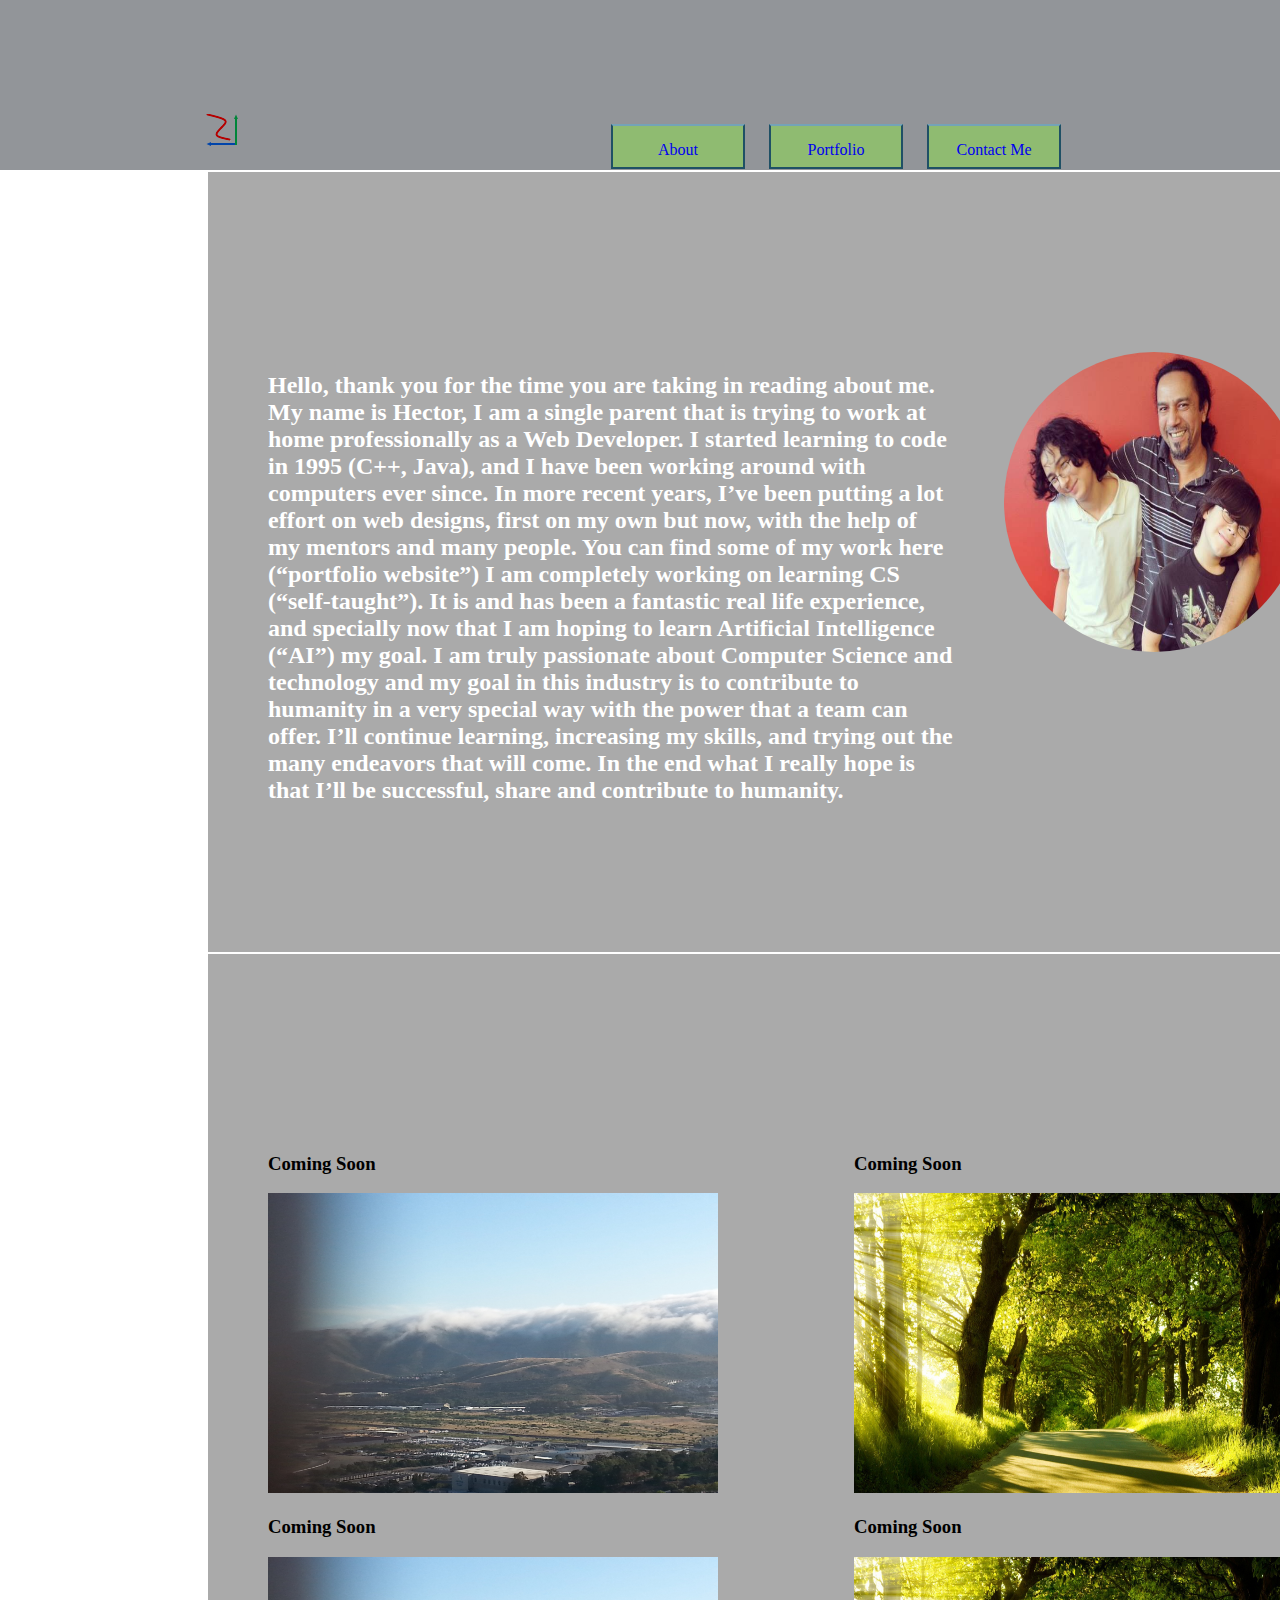
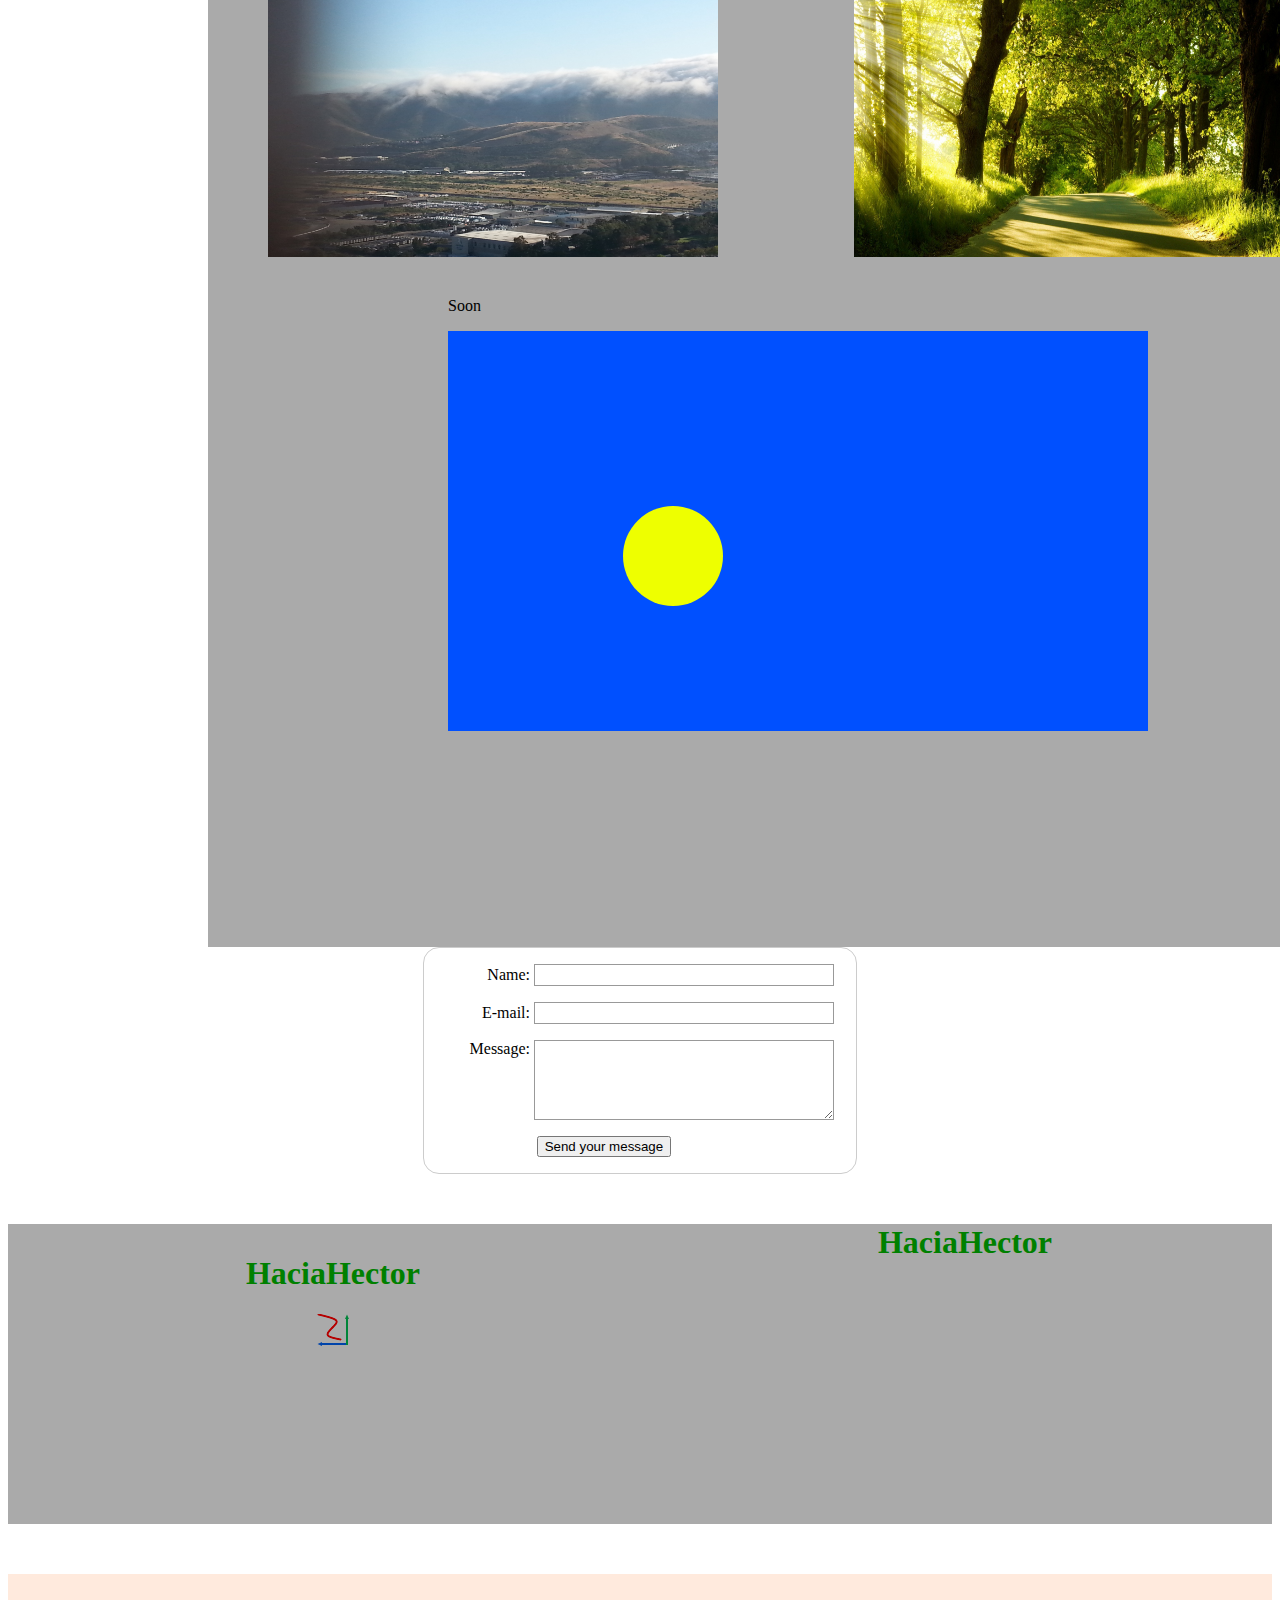
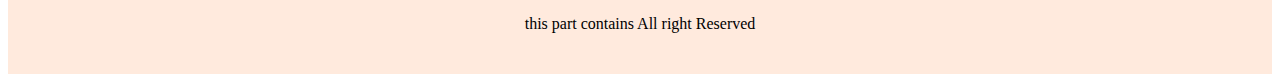
==== index.html @ 055fa4fe "made changes to indexand style" ====
<!DOCTYPE html>
<html>
	<head lang="en">
		<meta charset="UTF-8">
		<meta http-equiv="X=UA-compatible" content="IE=edge">
		<meta http-equiv="pragma" content="no-cache" />
		<meta http-equiv="expires" content="-1" />
		<meta name="viewport" content="width = device-width,initial-scale =1">
		<!-- <link href="HPortfolio.css" rel="stylesheet" type="text/css"> -->
		<link href="http://fonts.googleapis.com/css?family=Orbitron" rel="stylesheet" type="text/css">
		<!-- <link rel="stylesheet" type="text/css"> -->
		<link rel="stylesheet" type="text/css" href="style.css">
		<script src="https//code.jquery.com/jquery-2.1.1.js"></script>


		<title>index.html</title>

	</head>
<body>

			<script type="text/javascript">

			 		$("document").ready(function() {
				//where all the Jquery will run.
			 		$()
			 		});  //End of function

			</script>

		<div class="wrap ">
					<div class="logo">
							<img src="HaciaHIcon.png" alt= "picture" >
					</div>

				<ul id="mainNav">
					<li><a href="#About">About</a></li>
					<li><a href="#Portfolio">Portfolio</a></li>
					<li><a href="#ContactMe">Contact Me</a></li>
				</ul><!-- end of mavegation -->

		</div><!-- end of wrap-container class-->

	<div class="clear"></div>

	<div id="About" class="container">
		<div class="text">
			<h2>Hello, thank you for the time you are taking in reading about me. My name is Hector, I am a single parent that is trying to work at home professionally as a Web Developer. I started learning to code in 1995 (C++, Java), and I have been working around with computers ever since.
In more recent years, I’ve been putting a lot effort on web designs, first on my own but now, with the help of my mentors and many people. You can find some of my work here (“portfolio website”) I am completely working on learning CS (“self-taught”). It is and has been a fantastic real life experience, and specially now that I am hoping to learn Artificial Intelligence (“AI”) my goal.
I am truly passionate about Computer Science and technology and my goal in this industry is to contribute to humanity in a very special way with the power that a team can offer. I’ll continue learning, increasing my skills, and trying out the many endeavors that will come. In the end what I really hope is that I’ll be successful, share and contribute to humanity.
</h2>
		</div>

		<div class="picture">
			<img class="the-boys" src="the Boys and me.jpg" alt= "picture" width="300" height="300">
		</div>

		<div class="clear"></div>

	</div><!--end of About class-->

	<!-- <div class="clear-top-sectionandmiddle"></div> -->

	<div id="Portfolio">
		<div class="middle-section  container">
				<div class="leftside">
					<h3>Coming Soon</h3>
				 	<img class="img-left" src="OverMountain.jpg" width="450" height="300">
				</div><!--end of leftside-class -->

				<div class="right-side">
					<h3>Coming Soon</h3>
					<img class="img-left" src="Green-Trees-Highway-Landscapes.jpg" width="450" height="300">
				</div><!--end of rightside-class -->

			 <div class="clear"></div>

			 <section class="leftside">
				 <h3>Coming Soon</h3>
				 <img class="img-left" src="OverMountain.jpg" width="450" height="300">
			 </section><!--end of leftside-class -->

			 <section class="right-side">
				 <h3>Coming Soon</h3>
				 <img class="img-left" src="Green-Trees-Highway-Landscapes.jpg" width="450" height="300">
			 </section><!--end of rightside-class -->

			 <div class="clear"></div>

				<section class="bottom-canvas">
							<p> Soon</p>
							<canvas id="mainCanvas" width="700" height="400"> </canvas>
							 <!-- <script type="text/javascript"> -->
					         <script>
							        	var mainCanvas = document.querySelector("#mainCanvas");
												var mainContext = mainCanvas.getContext("2d");

												var canvasWidth = mainCanvas.width;
												var canvasHeight = mainCanvas.height;

												function drawCircle() {
												mainContext.clearRect(0, 0, canvasWidth, canvasHeight);

											//color in the background
												mainContext.fillStyle ="#0050ff";
												mainContext.fillRect(0, 0, canvasWidth, canvasHeight);

											//draw the circle
												mainContext.beginPath();

												var radius = 50;
												mainContext.arc(225, 225, radius, 0, Math.PI * 2, false);
												mainContext.closePath();

											//color in the circle
												mainContext.fillStyle = "#eeff00";
												mainContext.fill();
										}
										drawCircle();
							    </script>
				</section><!-- end of bottom-canvas -->
		</div><!--end of middle-section-->

	</div><!--End of portfolio-->

	<div class="clear"></div>

		<div id="ContactMe" class="container">
			<form action="/my-handling-form-page" method="post">
					<div>
						<label for="name">Name:</label> <input type="text" id="name" name="user_name">
					</div>
					<div>
						<label for="mail">E-mail:</label> <input type="email" id="mail" name="user_mail">
					</div>
					<div>
						<label for="msg">Message:</label> <textarea id="msg" name="user_message"></textarea>
					</div>
					<div class="button">
						<button type="submit">Send your message</button>
					</div>
			</form>
		</div>
					<script type='text/javascript' src='//s3.amazonaws.com/downloads.mailchimp.com/js/mc-validate.js'></script><script type='text/javascript'>(function($) {window.fnames = new Array(); window.ftypes = new Array();fnames[0]='EMAIL';ftypes[0]='email';fnames[1]='FNAME';ftypes[1]='text';fnames[2]='LNAME';ftypes[2]='text';}(jQuery));var $mcj = jQuery.noConflict(true);</script>
					<!--End mc_embed_signup-->
		</div><!--End of Contact Me id-->

		<div class="clear"></div>

		<div id="footer-container">
				<div footer class="footer-top">
						<div class="footerleft_div">
								<h1>HaciaHector</h1>
								<div class="left-circle">
									<img src="HaciaHIcon.png" alt= "picture" >
								</div>
						</div><!--end of footer-->

							<h1>HaciaHector</h1>
						<div class="footer_rightdiv media-icon">
								<span>
									<a class="Socimedia32pixel-icons-2.png facebook " href="http://facebook.com"></a>
								</span>
								<span>
									<a class="Socimedia32pixel-icons-2.png  linked" href="http://linked.com"></a>
								</span>
								<span>
									<a class="Socimedia32pixel-icons-2.png github" href="http://github.com"></a>
								</span>
						</div><!--End of the footerrightdiv-->

				</div> <!--end of footer-top-->

				<div class="footer-bottom">
					<p>this part contains All right Reserved</p>
				</div><!--end of footer-bottom class-->

				<div class="clear"></div>
		</div> <!--end of footer-container-->
	</body>
</html>
---- style.css ----
<style>

  body {
    background-color: #C6C9CC;
    color: #4d4d4d;
  }

  .container {
    width: 1036px;
    margin: 0 auto;
  }
  .wrap {
    width: 100%;
    height: 170px;
    position: fixed;
    top: 0;
    left: 0px;
    border: 2px;
    background-color: #929599;
    border-width: 1px;
  }

  .logo{
    margin: 114px 0px 0px 206px;
    float: left;
    width: 50px;
  }

  #mainNav{
    float:right;
    margin: 114px 209px 0 0;
  }

  a {
    text-decoration: none;
  }

   li {
    color: rgba(255, 255, 255, 1);
  	background-color: rgba(142, 213, 87, 0.6);
    height: 11px;
    margin: 10px ;
    padding: 15px;
    list-style: none;
    display: inline-block;
    width: 100px;
    text-align: center;
    border-left: 2px solid #1f5065;
    border-right: 2px solid #1f5065;
    border-top: 2px solid #74a3b7;
    border-bottom: 2px solid #1f5065;
  }

  #About {
    background-color: #aaa;
    padding: 180px 60px 150px 60px;
    margin: 172px 300px 0px 200px;

  }

  .text {
    width: 685px;
    height: 450px;
    color: white;
    float: left;
  }

  .clear {
    clear: both;
  }

   .the-boys{
    border-radius: 53%;
    float: right;
  }

  .middle-section {
    background-color: #aaa;
    padding: 180px 60px 150px 60px;
    margin: 2px 300px 0px 200px;
  }

  .leftside {
    display: inline-block;
    float: left;
    width-max: 450px;

  }

  .right-side {
    display: inline-block;
    float: right;
    width-max: 450px;

  }

  .canvas-section {
    background-color: ;
    margin: 80px auto;
    width: 1100px;
  }

  .clear-middle-section {
    clear:both;
  }

  .bottom-canvas {
    padding: 100px 17px 16px 50px;
    margin: -80px 200px 0px 130px;
    width: 700px;
    height: 500px;

  }

 form {
  /* Just to center the form on the page */
  margin: 0 auto;
  width: 400px;
  /* To see the outline of the form */
  padding: 1em;
  border: 1px solid #CCC;
  border-radius: 1em;
}
form div + div {
  margin-top: 1em;
}
label {
  /* To make sure that all labels have the same size and are properly aligned */
  display: inline-block;
  width: 90px;
  text-align: right;
}
input, textarea {
  /* To make sure that all text fields have the same font settings By default, textareas have a monospace font */
  font: 1em sans-serif;
  /* To give the same size to all text fields */
  width: 300px;
  box-sizing: border-box; /* To harmonize the look & feel of text field border */
  border: 1px solid #999;
}
input:focus, textarea:focus {
  /* To give a little highlight on active elements */
  border-color: #000;
}
textarea {
  /* To properly align multiline text fields with their labels */
  vertical-align: top;
  /* To give enough room to type some text */
  height: 5em;
}
.button {
  /* To position the buttons to the same position of the text fields */
  padding-left: 90px;
  /* same size as the label elements */
}
button {
  /* This extra margin represent roughly the same space as the space between the labels and their text fields */
  margin-left: .5em;
}

  h1 {
    text-align: center;
  }

  #footer-container {
    width: 100%;
    height: 170px;
    margin-top: 0px;
    color: black;
    text-align: center;
    background-color:#aaa;
  }

  .footer-top{
    background-color: #aaa;
    height: 300px;
    text-align: center;
    margin-top:50px;
    margin-bottom: 50px;
    color: green;
  }

  .footer-bottom{
    background-color: #FFEADD;
    text-align:center;
    padding: 25px 0;
    /*height: 75px;*/
    width: 100%;
  }

  .footerleft_div {
    float:left;
    width: 250px;
    margin: 10px 200px 20px 200px;
  }

  .media-icon {
  background: url(Socimedia32pixel-icons-2.png);
  width:50px;
  height:50px;
  display:inline-block;
}

 .facebook {
   background-position:  0 0;
}
  .footer_rightdiv {
    float:right;
    width: 307px;
    margin: 10px 200px 20px 200px;
  }

  /*.right-circle {
    width:100px;
    height:100px;
    border-radius:50px;
    font-size:20px;
    line-height:100px;
    text-align:center;
    background:#000;
  }*/

  /*.left-circle {
    width:100px;
    height:100px;
    border-radius:50px;
    font-size:20px;
    line-height:100px;
    text-align:center;
    background:#00FFFF;

  }*/

  li:hover {
    background-color: white;
  }

</style>
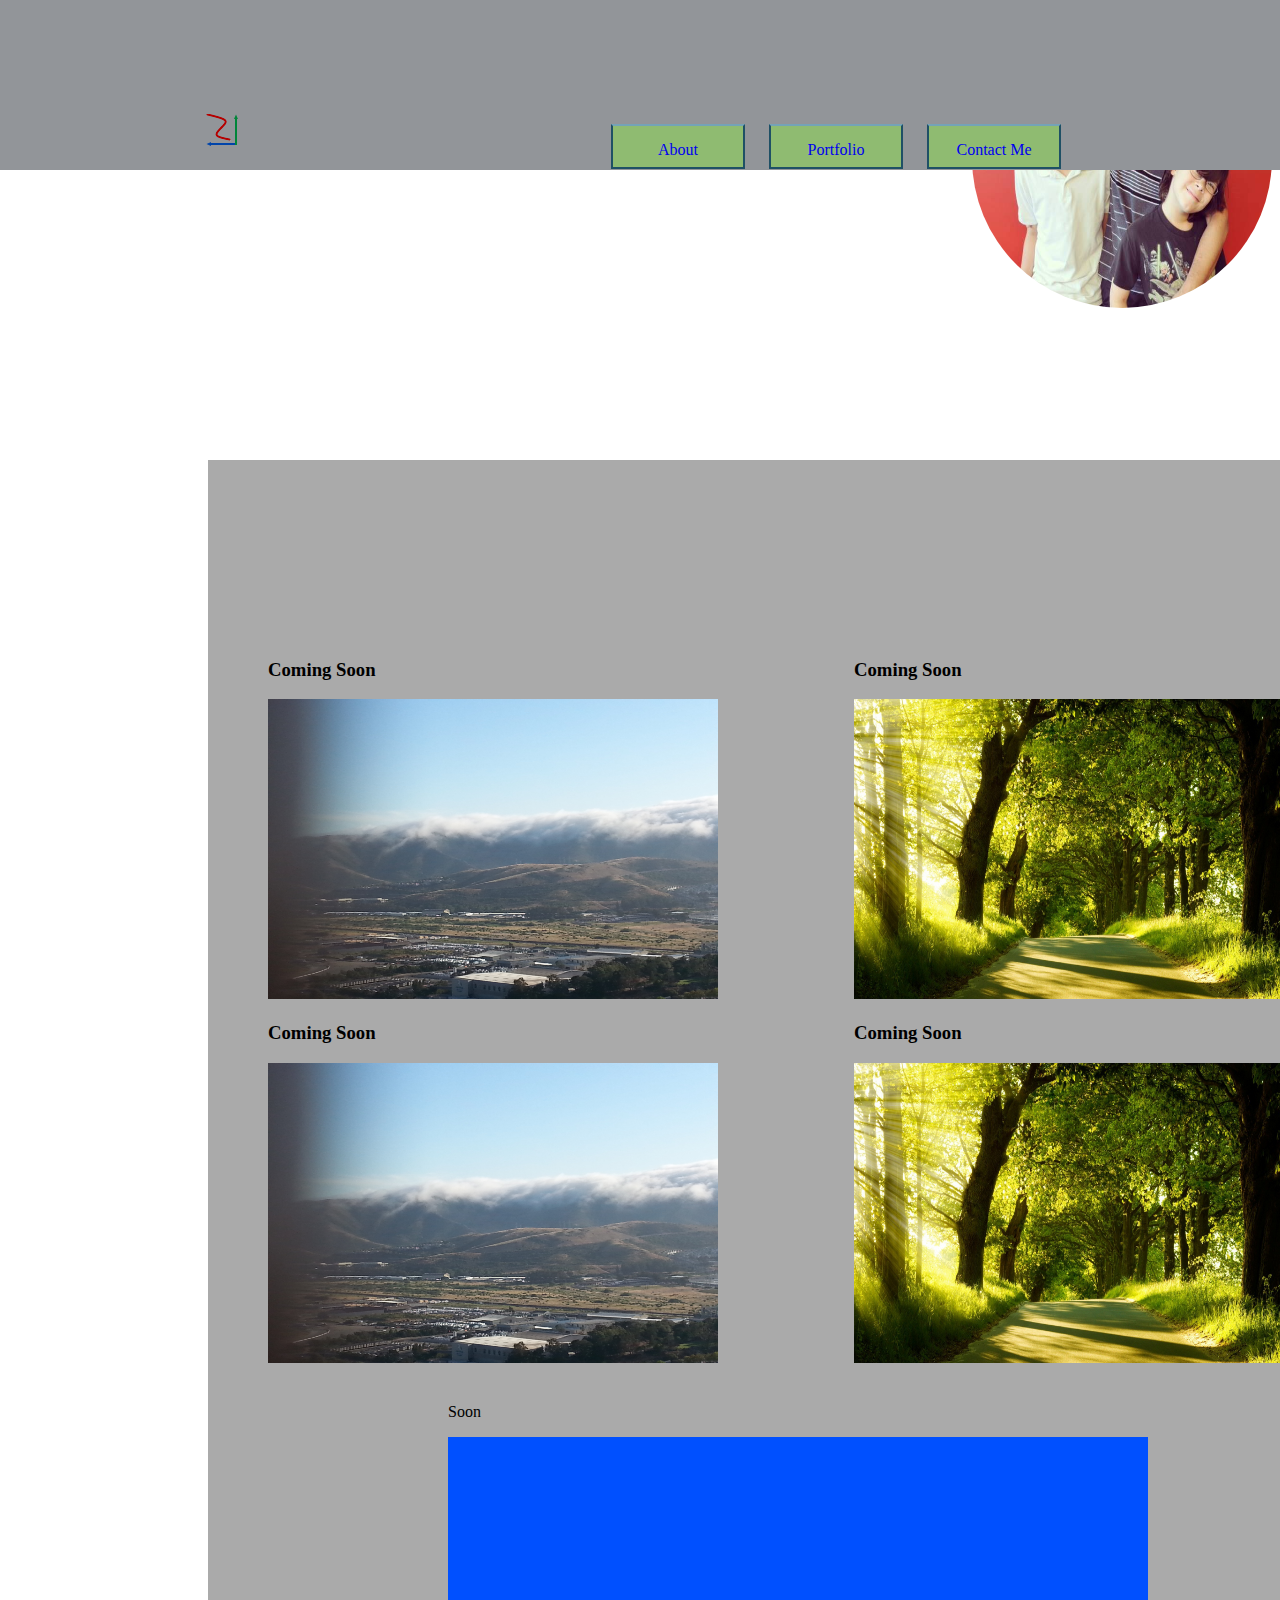
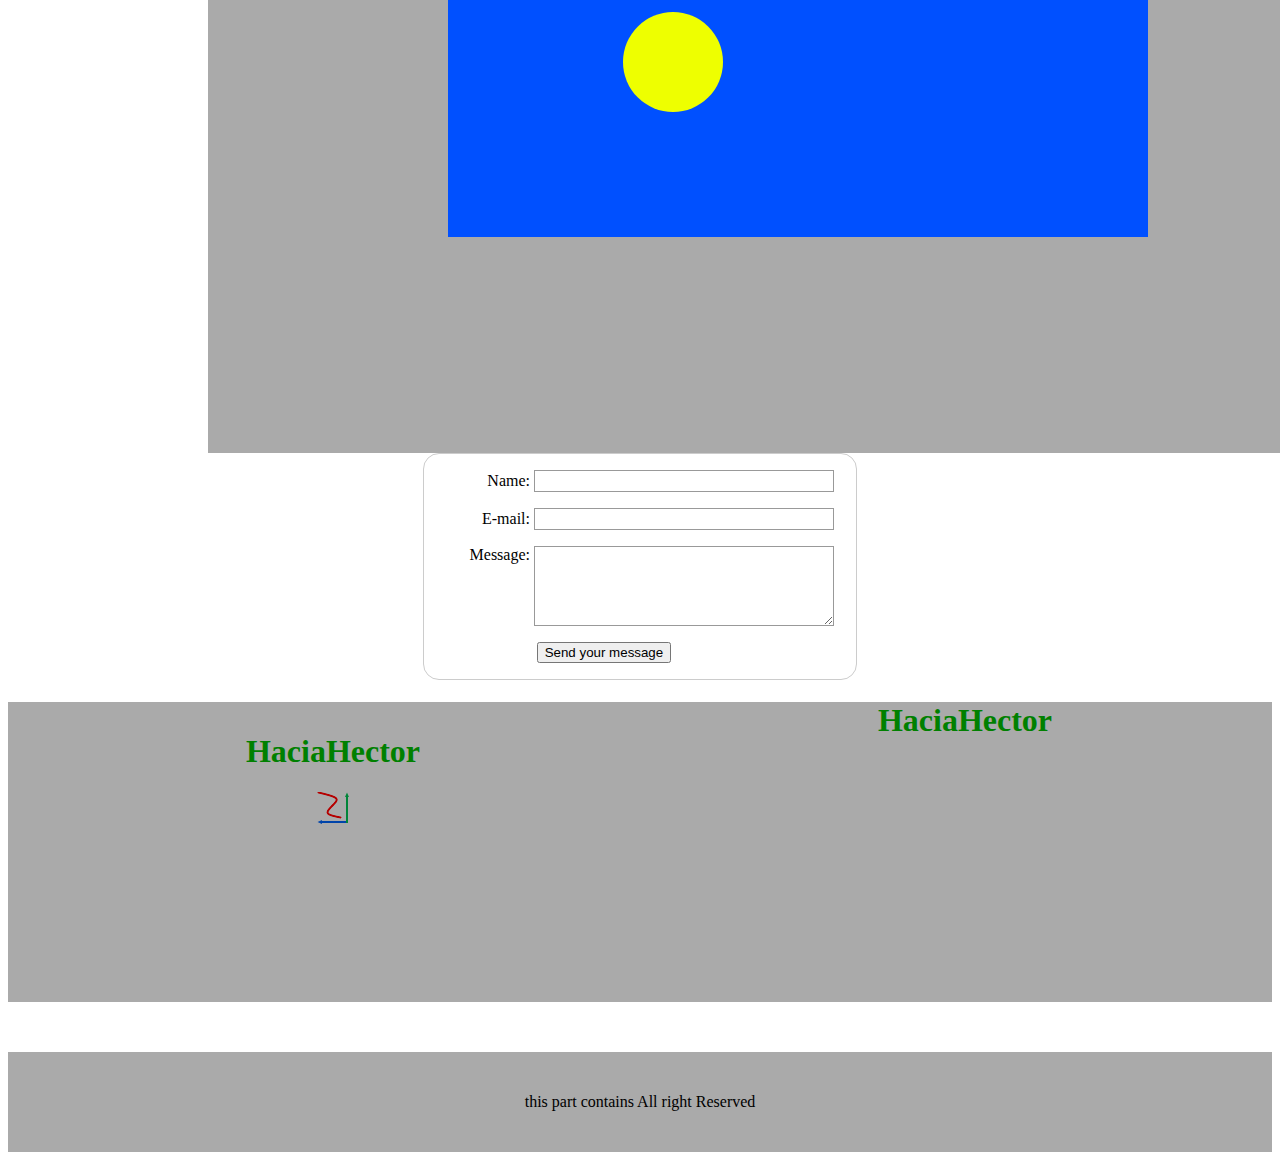
==== commit 50673202: "made changes to index and style" ====
--- a/index.html
+++ b/index.html
@@ -27,7 +27,7 @@
 
 			</script>
 
-		<div class="wrap ">
+		<div class="wrap">
 					<div class="logo">
 							<img src="HaciaHIcon.png" alt= "picture" >
 					</div>
@@ -42,7 +42,7 @@
 
 	<div class="clear"></div>
 
-	<div id="About" class="container">
+	<div id="About container">
 		<div class="text">
 			<h2>Hello, thank you for the time you are taking in reading about me. My name is Hector, I am a single parent that is trying to work at home professionally as a Web Developer. I started learning to code in 1995 (C++, Java), and I have been working around with computers ever since.
 In more recent years, I’ve been putting a lot effort on web designs, first on my own but now, with the help of my mentors and many people. You can find some of my work here (“portfolio website”) I am completely working on learning CS (“self-taught”). It is and has been a fantastic real life experience, and specially now that I am hoping to learn Artificial Intelligence (“AI”) my goal.
@@ -124,7 +124,7 @@
 
 	<div class="clear"></div>
 
-		<div id="ContactMe" class="container">
+	<div id="ContactMe container">
 			<form action="/my-handling-form-page" method="post">
 					<div>
 						<label for="name">Name:</label> <input type="text" id="name" name="user_name">
@@ -139,10 +139,7 @@
 						<button type="submit">Send your message</button>
 					</div>
 			</form>
-		</div>
-					<script type='text/javascript' src='//s3.amazonaws.com/downloads.mailchimp.com/js/mc-validate.js'></script><script type='text/javascript'>(function($) {window.fnames = new Array(); window.ftypes = new Array();fnames[0]='EMAIL';ftypes[0]='email';fnames[1]='FNAME';ftypes[1]='text';fnames[2]='LNAME';ftypes[2]='text';}(jQuery));var $mcj = jQuery.noConflict(true);</script>
-					<!--End mc_embed_signup-->
-		</div><!--End of Contact Me id-->
+	</div><!--End of Contact Me id-->
 
 		<div class="clear"></div>
 
--- a/style.css
+++ b/style.css
@@ -112,6 +112,12 @@
 
   }
 
+  #ContactMe {
+    background-color: #aaa;
+    padding: 180px 60px 150px 60px;
+    margin: 2px 300px -20px 200px;
+  }
+
  form {
   /* Just to center the form on the page */
   margin: 0 auto;
@@ -175,13 +181,13 @@
     background-color: #aaa;
     height: 300px;
     text-align: center;
-    margin-top:50px;
+    margin-top:22px;
     margin-bottom: 50px;
     color: green;
   }
 
   .footer-bottom{
-    background-color: #FFEADD;
+    background-color: #aaa;
     text-align:center;
     padding: 25px 0;
     /*height: 75px;*/
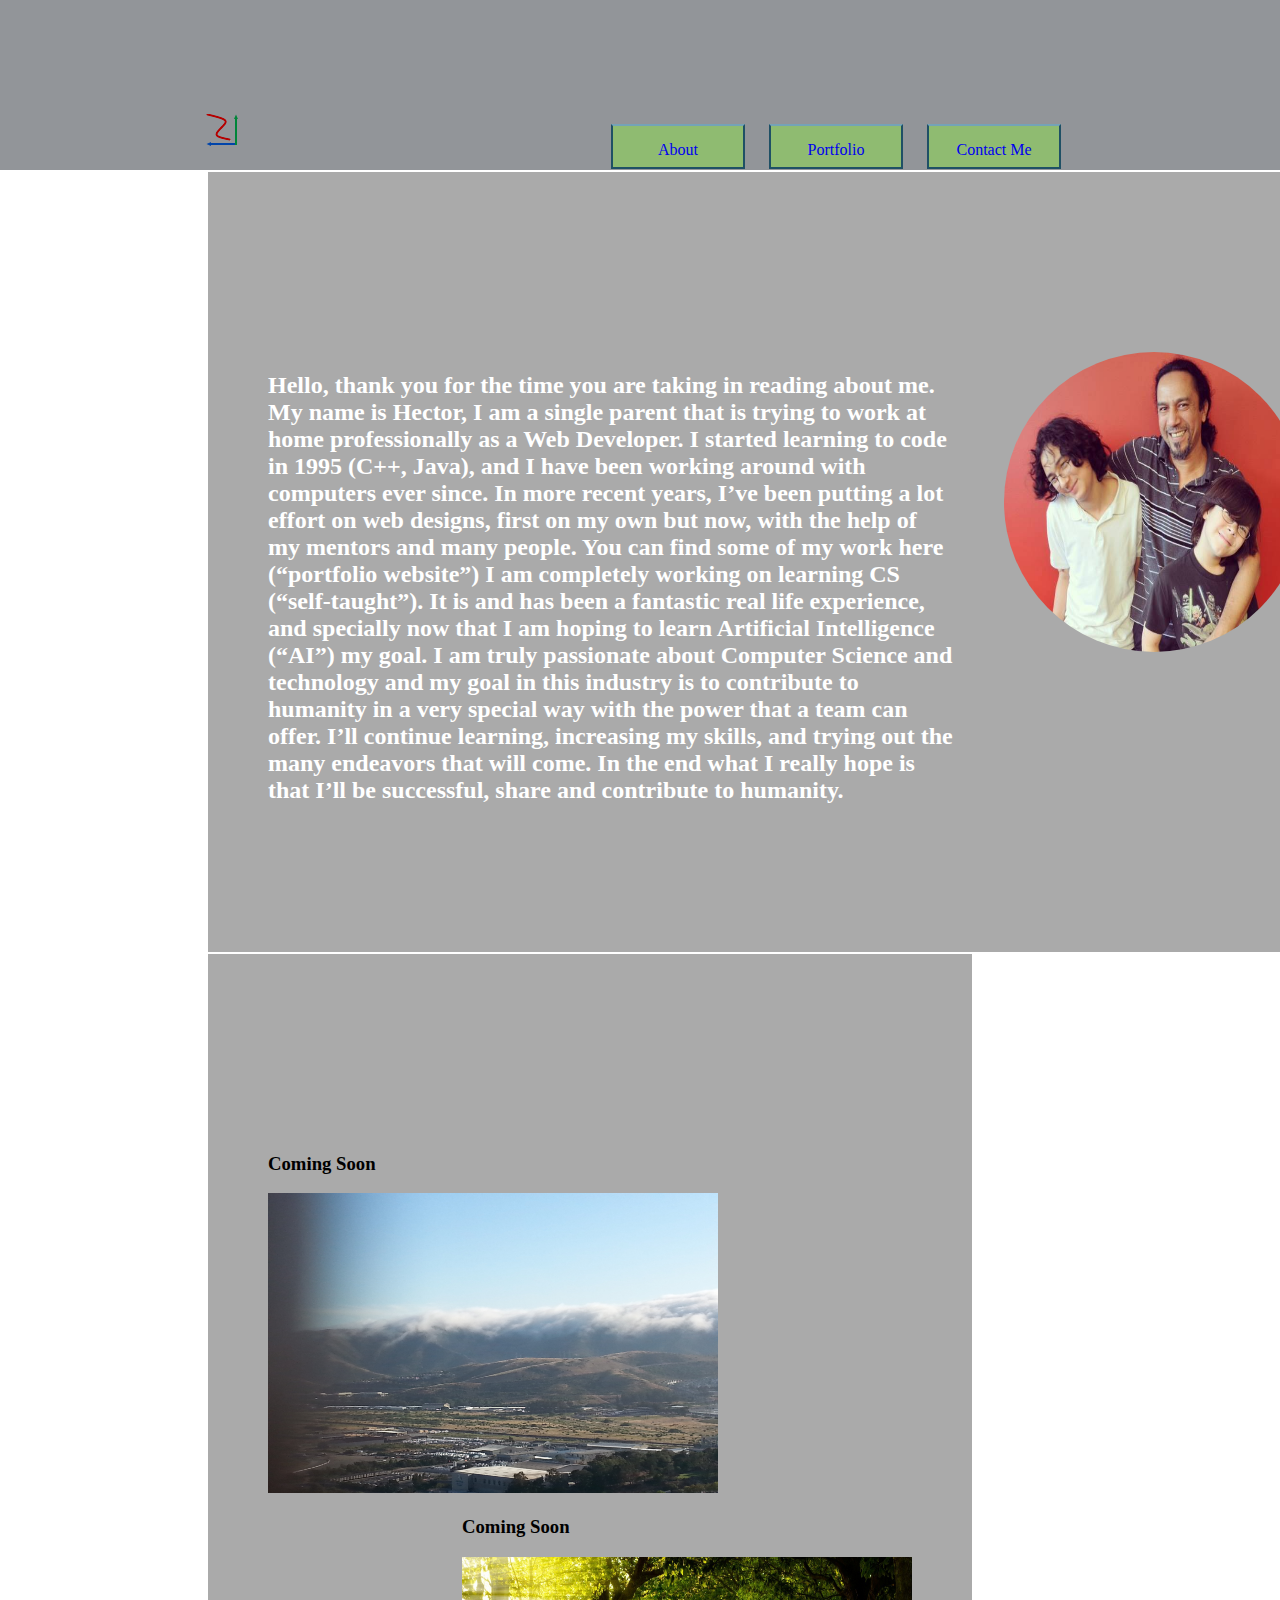
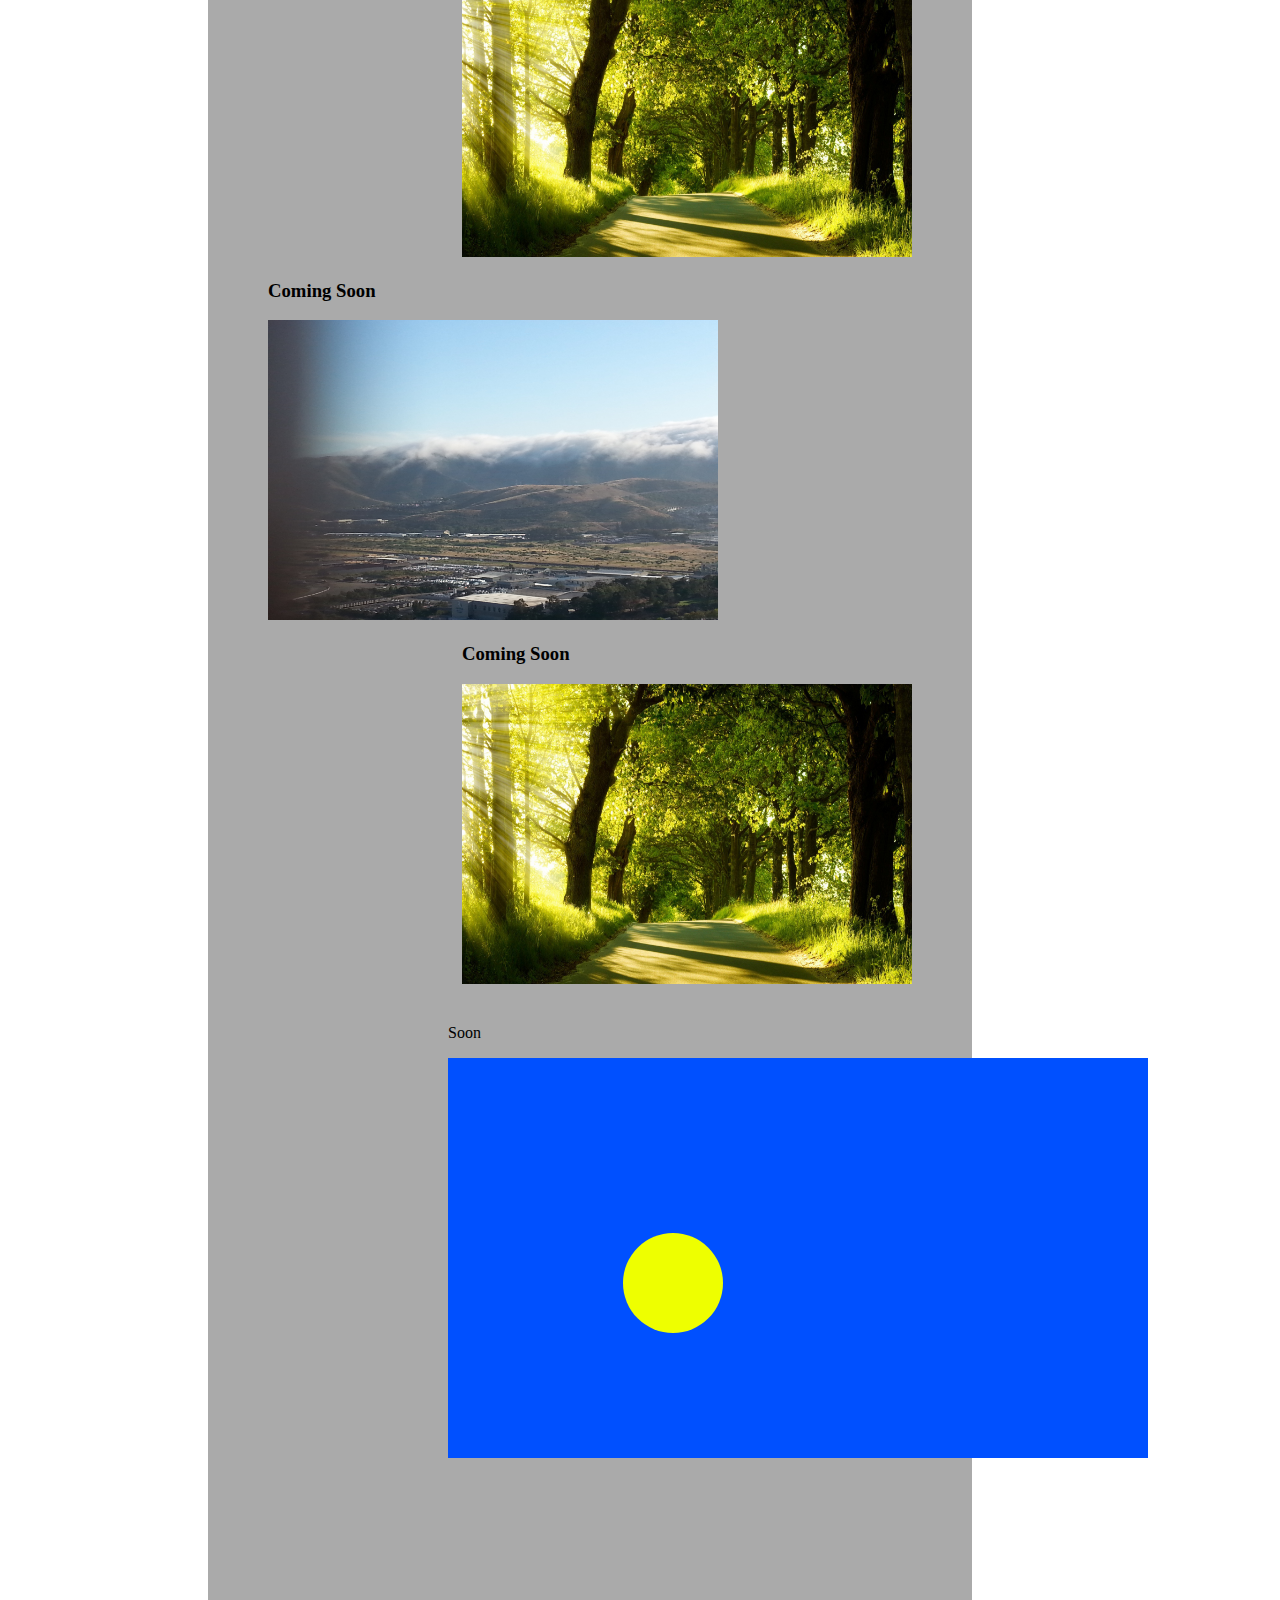
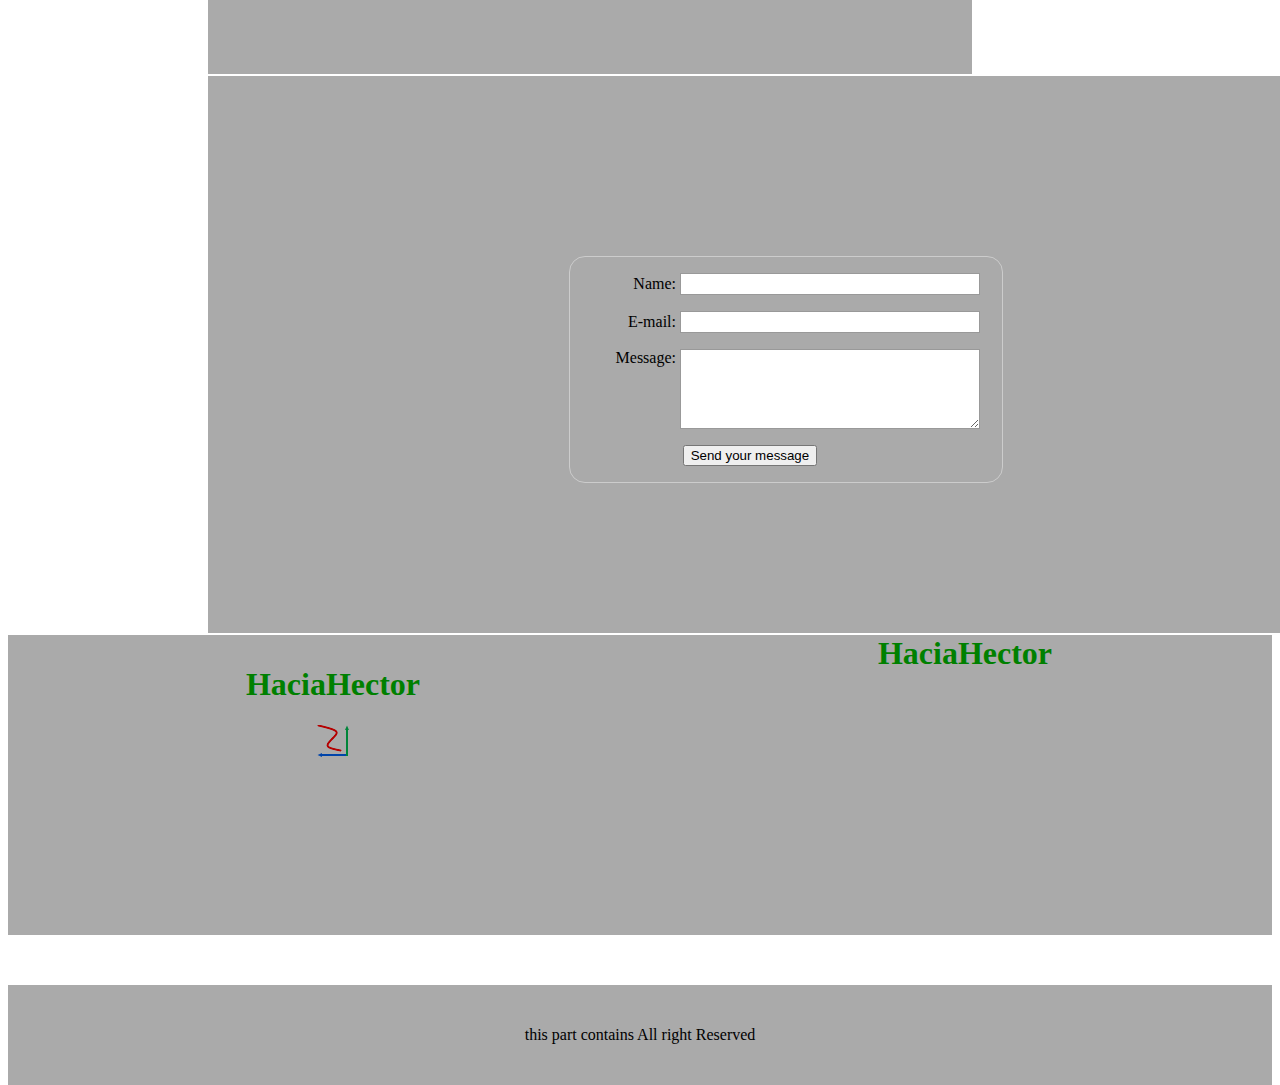
==== commit d22529ae: "made changes to index.html" ====
--- a/index.html
+++ b/index.html
@@ -42,7 +42,7 @@
 
 	<div class="clear"></div>
 
-	<div id="About container">
+	<div id="About" class="container">
 		<div class="text">
 			<h2>Hello, thank you for the time you are taking in reading about me. My name is Hector, I am a single parent that is trying to work at home professionally as a Web Developer. I started learning to code in 1995 (C++, Java), and I have been working around with computers ever since.
 In more recent years, I’ve been putting a lot effort on web designs, first on my own but now, with the help of my mentors and many people. You can find some of my work here (“portfolio website”) I am completely working on learning CS (“self-taught”). It is and has been a fantastic real life experience, and specially now that I am hoping to learn Artificial Intelligence (“AI”) my goal.
@@ -61,7 +61,7 @@
 	<!-- <div class="clear-top-sectionandmiddle"></div> -->
 
 	<div id="Portfolio">
-		<div class="middle-section  container">
+		<div class="middle-section"  class="container">
 				<div class="leftside">
 					<h3>Coming Soon</h3>
 				 	<img class="img-left" src="OverMountain.jpg" width="450" height="300">
@@ -124,7 +124,7 @@
 
 	<div class="clear"></div>
 
-	<div id="ContactMe container">
+	<div id="ContactMe" class="container">
 			<form action="/my-handling-form-page" method="post">
 					<div>
 						<label for="name">Name:</label> <input type="text" id="name" name="user_name">
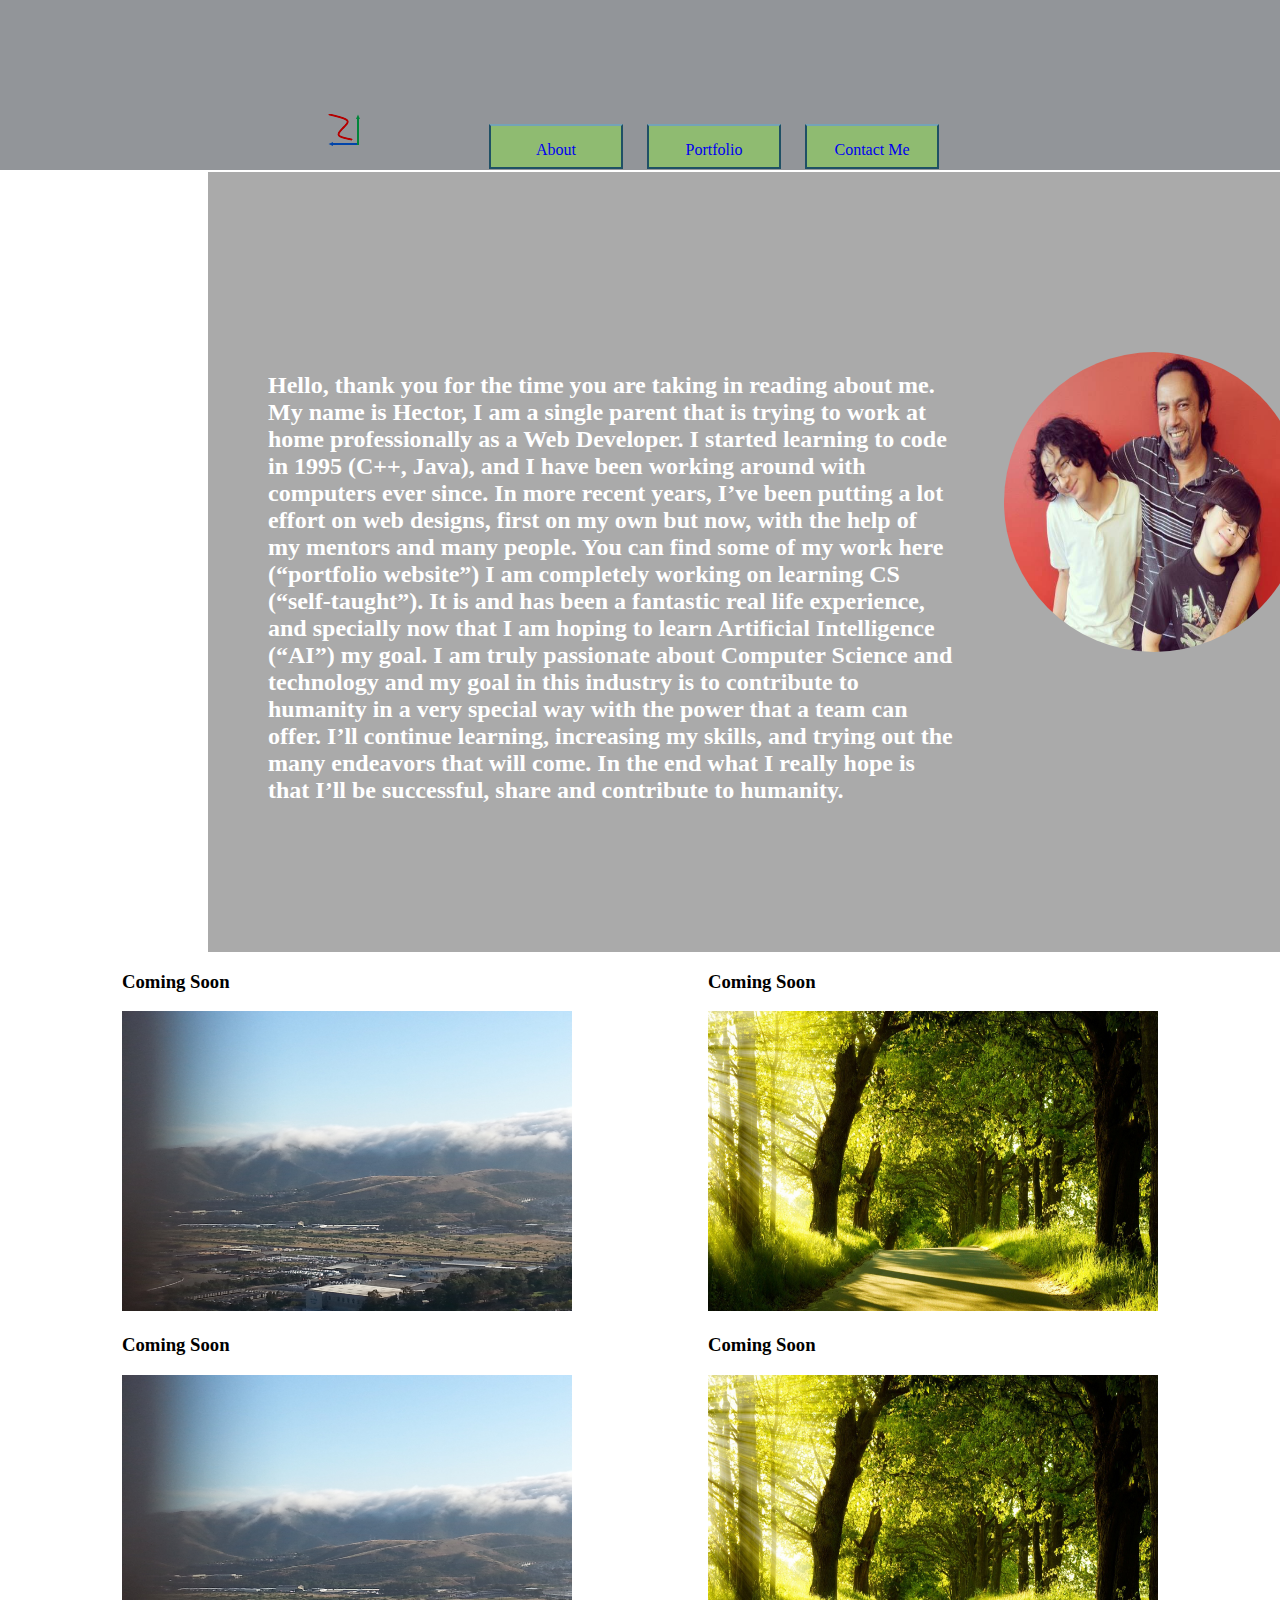
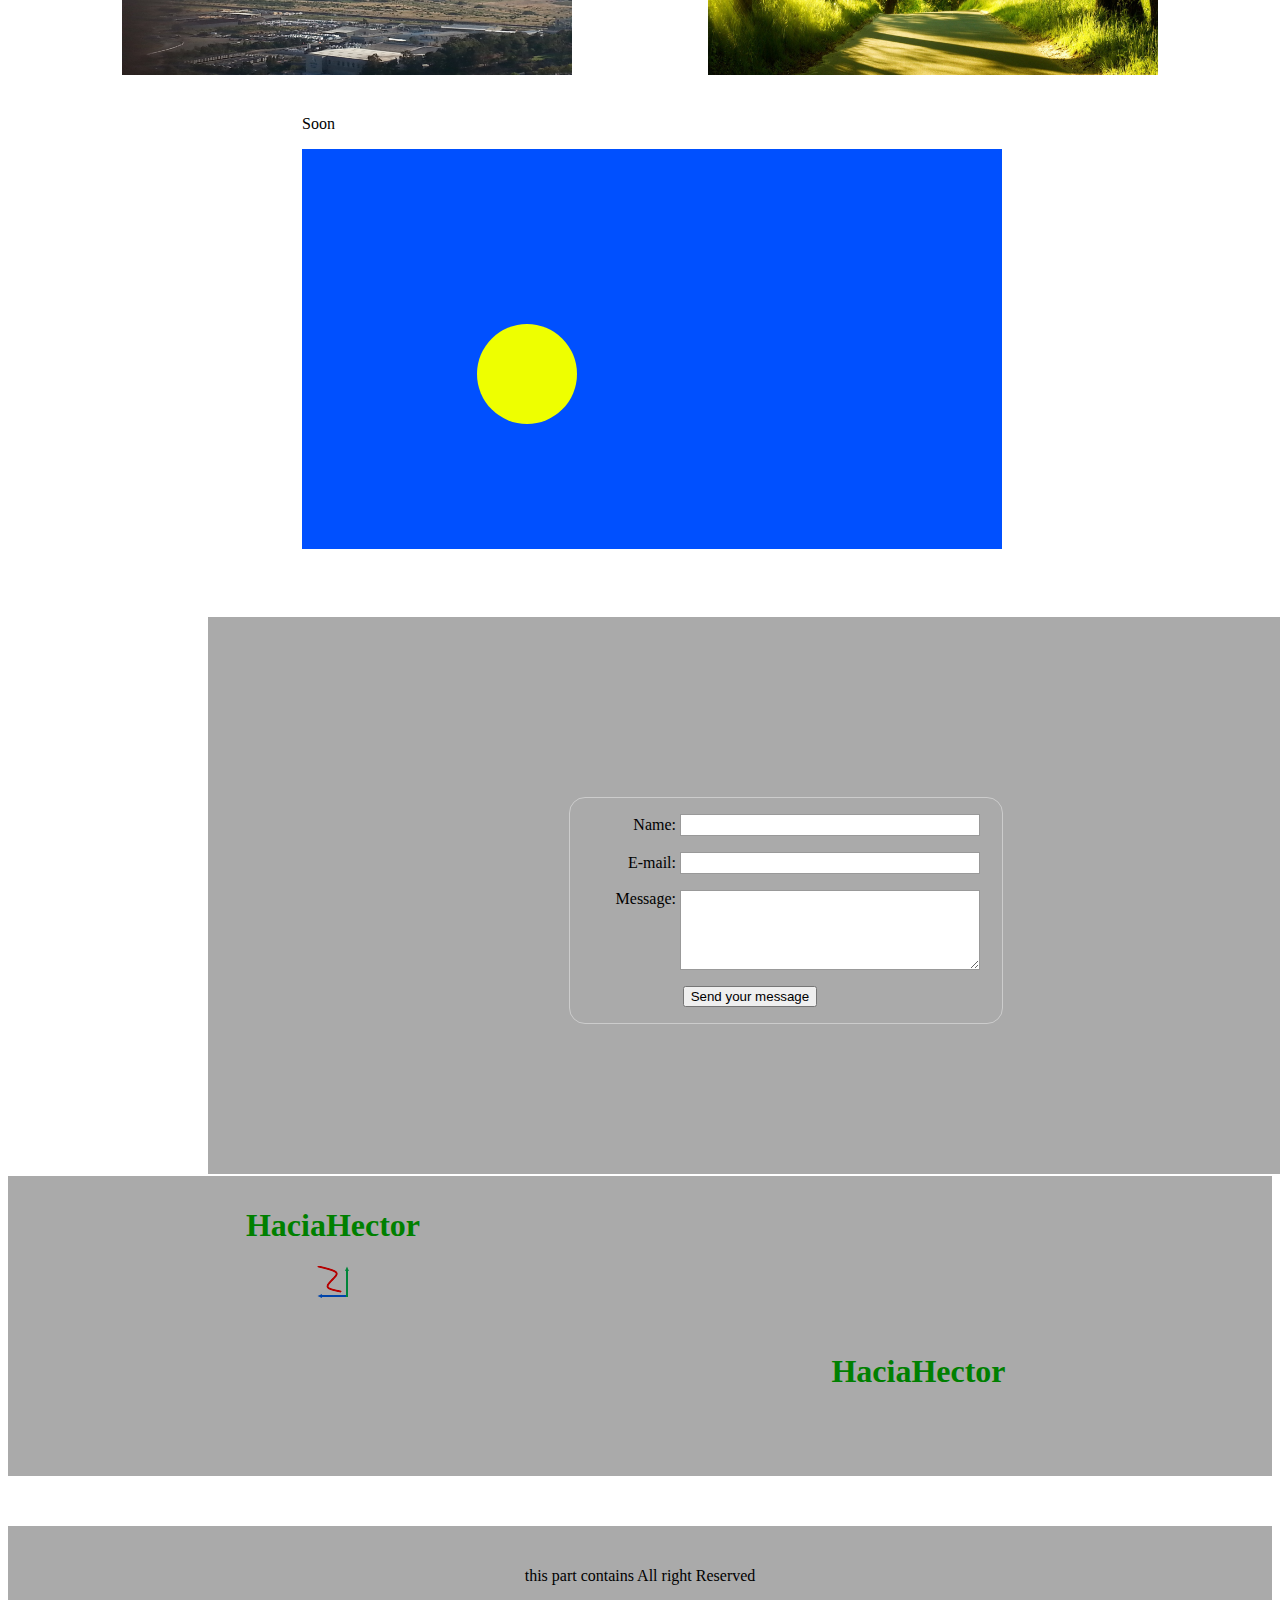
==== commit 5c6d369d: "made changes to index.html" ====
--- a/index.html
+++ b/index.html
@@ -10,7 +10,7 @@
 		<link href="http://fonts.googleapis.com/css?family=Orbitron" rel="stylesheet" type="text/css">
 		<!-- <link rel="stylesheet" type="text/css"> -->
 		<link rel="stylesheet" type="text/css" href="style.css">
-		<script src="https//code.jquery.com/jquery-2.1.1.js"></script>
+		<script src="https://ajax.googleapis.com/ajax/libs/jquery/3.1.1/jquery.min.js"></script>
 
 
 		<title>index.html</title>
@@ -18,26 +18,18 @@
 	</head>
 <body>
 
-			<script type="text/javascript">
-
-			 		$("document").ready(function() {
-				//where all the Jquery will run.
-			 		$()
-			 		});  //End of function
-
-			</script>
-
 		<div class="wrap">
+			<div class="container">
 					<div class="logo">
 							<img src="HaciaHIcon.png" alt= "picture" >
 					</div>
 
 				<ul id="mainNav">
-					<li><a href="#About">About</a></li>
-					<li><a href="#Portfolio">Portfolio</a></li>
-					<li><a href="#ContactMe">Contact Me</a></li>
+					<li><a id="About-link" href="#About">About</a></li>
+					<li><a id="portfolio-link" href="#Portfolio">Portfolio</a></li>
+					<li><a id="Contact_Me-link" href="#ContactMe">Contact Me</a></li>
 				</ul><!-- end of mavegation -->
-
+			</div>
 		</div><!-- end of wrap-container class-->
 
 	<div class="clear"></div>
@@ -45,9 +37,9 @@
 	<div id="About" class="container">
 		<div class="text">
 			<h2>Hello, thank you for the time you are taking in reading about me. My name is Hector, I am a single parent that is trying to work at home professionally as a Web Developer. I started learning to code in 1995 (C++, Java), and I have been working around with computers ever since.
-In more recent years, I’ve been putting a lot effort on web designs, first on my own but now, with the help of my mentors and many people. You can find some of my work here (“portfolio website”) I am completely working on learning CS (“self-taught”). It is and has been a fantastic real life experience, and specially now that I am hoping to learn Artificial Intelligence (“AI”) my goal.
-I am truly passionate about Computer Science and technology and my goal in this industry is to contribute to humanity in a very special way with the power that a team can offer. I’ll continue learning, increasing my skills, and trying out the many endeavors that will come. In the end what I really hope is that I’ll be successful, share and contribute to humanity.
-</h2>
+				In more recent years, I’ve been putting a lot effort on web designs, first on my own but now, with the help of my mentors and many people. You can find some of my work here (“portfolio website”) I am completely working on learning CS (“self-taught”). It is and has been a fantastic real life experience, and specially now that I am hoping to learn Artificial Intelligence (“AI”) my goal.
+				I am truly passionate about Computer Science and technology and my goal in this industry is to contribute to humanity in a very special way with the power that a team can offer. I’ll continue learning, increasing my skills, and trying out the many endeavors that will come. In the end what I really hope is that I’ll be successful, share and contribute to humanity.
+			</h2>
 		</div>
 
 		<div class="picture">
@@ -60,8 +52,7 @@
 
 	<!-- <div class="clear-top-sectionandmiddle"></div> -->
 
-	<div id="Portfolio">
-		<div class="middle-section"  class="container">
+		<div id="Portfolio" class="container" >
 				<div class="leftside">
 					<h3>Coming Soon</h3>
 				 	<img class="img-left" src="OverMountain.jpg" width="450" height="300">
@@ -117,23 +108,21 @@
 										}
 										drawCircle();
 							    </script>
-				</section><!-- end of bottom-canvas -->
-		</div><!--end of middle-section-->
-
+				</section><!--end of bottom-canvas-->
 	</div><!--End of portfolio-->
 
 	<div class="clear"></div>
 
 	<div id="ContactMe" class="container">
 			<form action="/my-handling-form-page" method="post">
-					<div>
-						<label for="name">Name:</label> <input type="text" id="name" name="user_name">
+					<div class="user-info">
+						<label class="input-label" for="name">Name:</label> <input type="text" id="name" name="user_name">
 					</div>
-					<div>
-						<label for="mail">E-mail:</label> <input type="email" id="mail" name="user_mail">
+					<div class="user-info">
+						<label class="input-label" for="mail">E-mail:</label> <input type="email" id="mail" name="user_mail">
 					</div>
-					<div>
-						<label for="msg">Message:</label> <textarea id="msg" name="user_message"></textarea>
+					<div class="user-info">
+						<label class="input-label" for="msg">Message:</label> <textarea id="msg" name="user_message"></textarea>
 					</div>
 					<div class="button">
 						<button type="submit">Send your message</button>
@@ -152,16 +141,15 @@
 								</div>
 						</div><!--end of footer-->
 
-							<h1>HaciaHector</h1>
-						<div class="footer_rightdiv media-icon">
+
+						<div class="footer_rightdiv">
+								<h1>HaciaHector</h1>
+
 								<span>
-									<a class="Socimedia32pixel-icons-2.png facebook " href="http://facebook.com"></a>
+									<a class="media-icon  linked-in" href="https://www.linkedin.com/in/hector-calderon-91b21155/"></a>
 								</span>
 								<span>
-									<a class="Socimedia32pixel-icons-2.png  linked" href="http://linked.com"></a>
-								</span>
-								<span>
-									<a class="Socimedia32pixel-icons-2.png github" href="http://github.com"></a>
+									<a class="media-icon github" href="https://github.com/chectorcc"></a>
 								</span>
 						</div><!--End of the footerrightdiv-->
 
@@ -173,5 +161,17 @@
 
 				<div class="clear"></div>
 		</div> <!--end of footer-container-->
+
+		<script type="text/javascript">
+
+				$("document").ready(function() {
+			//where all the Jquery will run and this code will be executed when page is load
+			$( "#portfolio-link, #About-link, #Contact_Me-link" ).click(function() {
+				alert( "Handler for .click() called." );
+			});
+
+
+				});  //End of function
+		</script>
 	</body>
 </html>
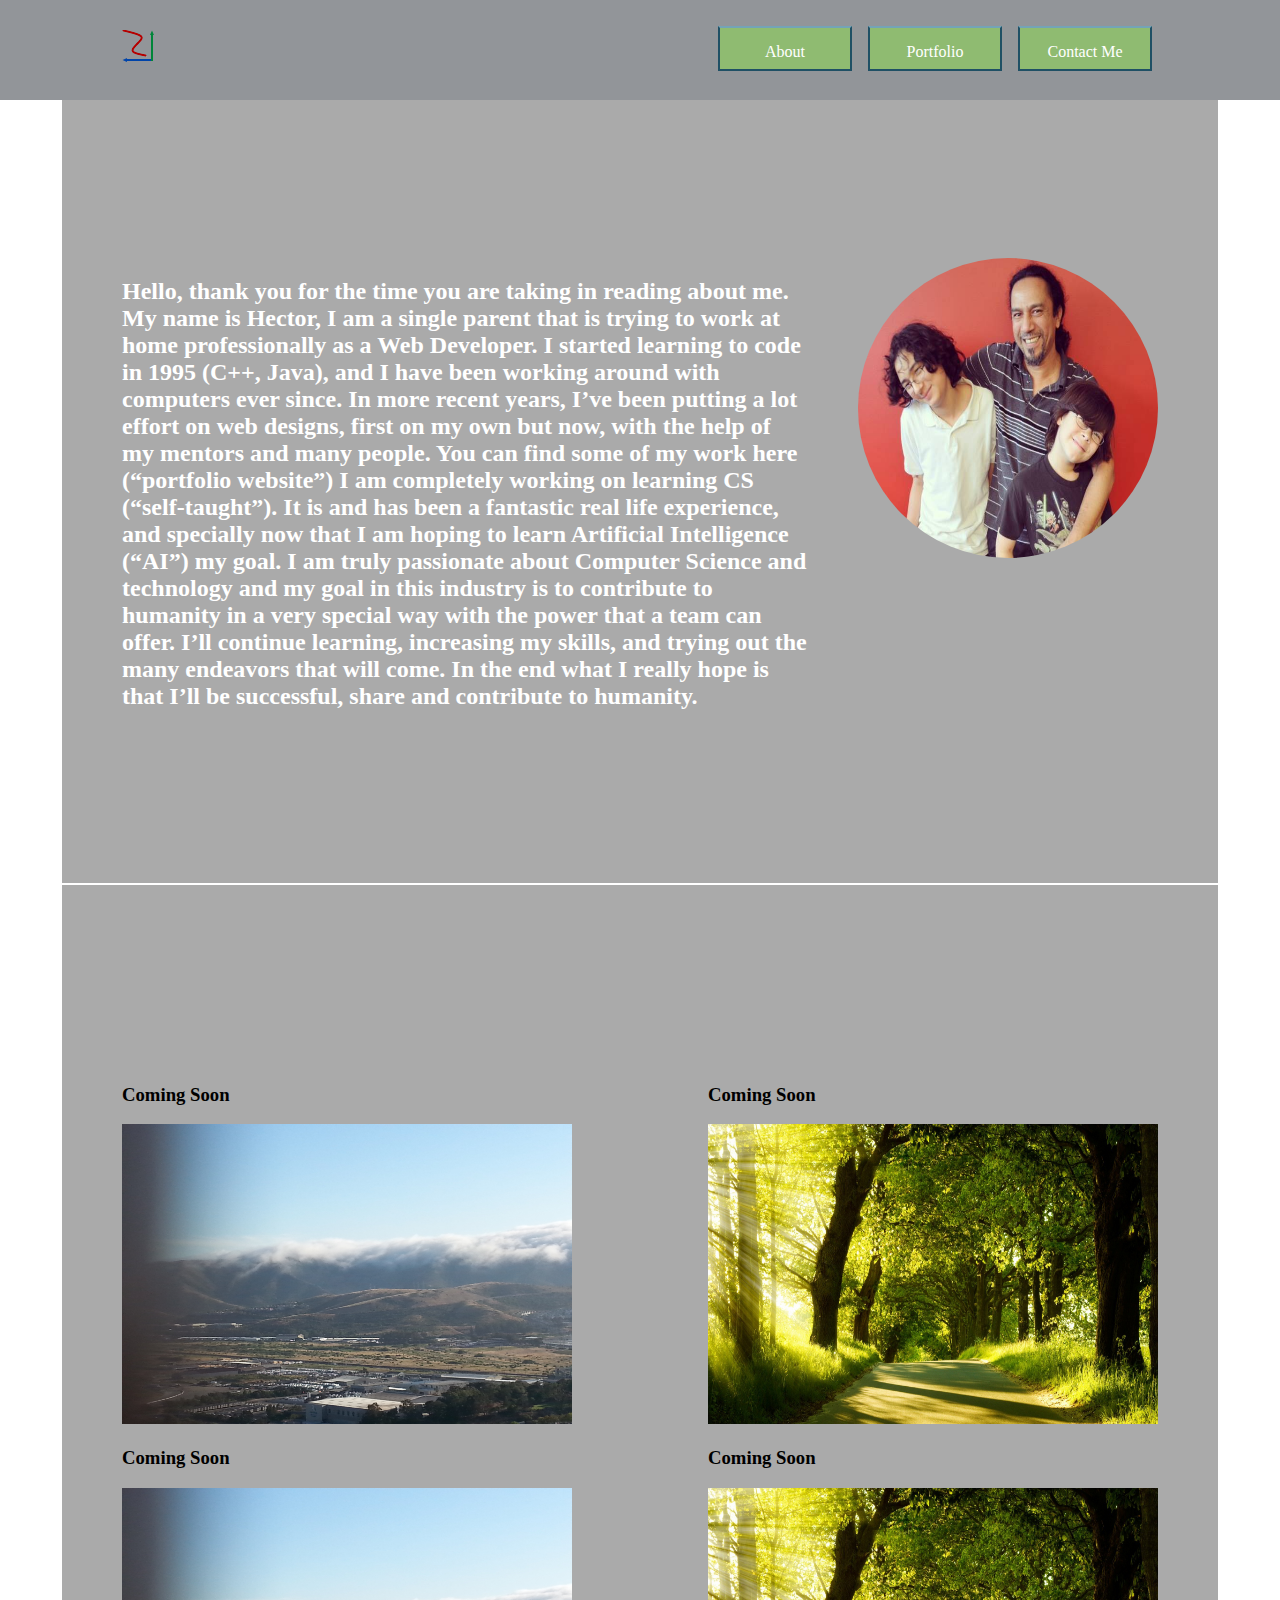
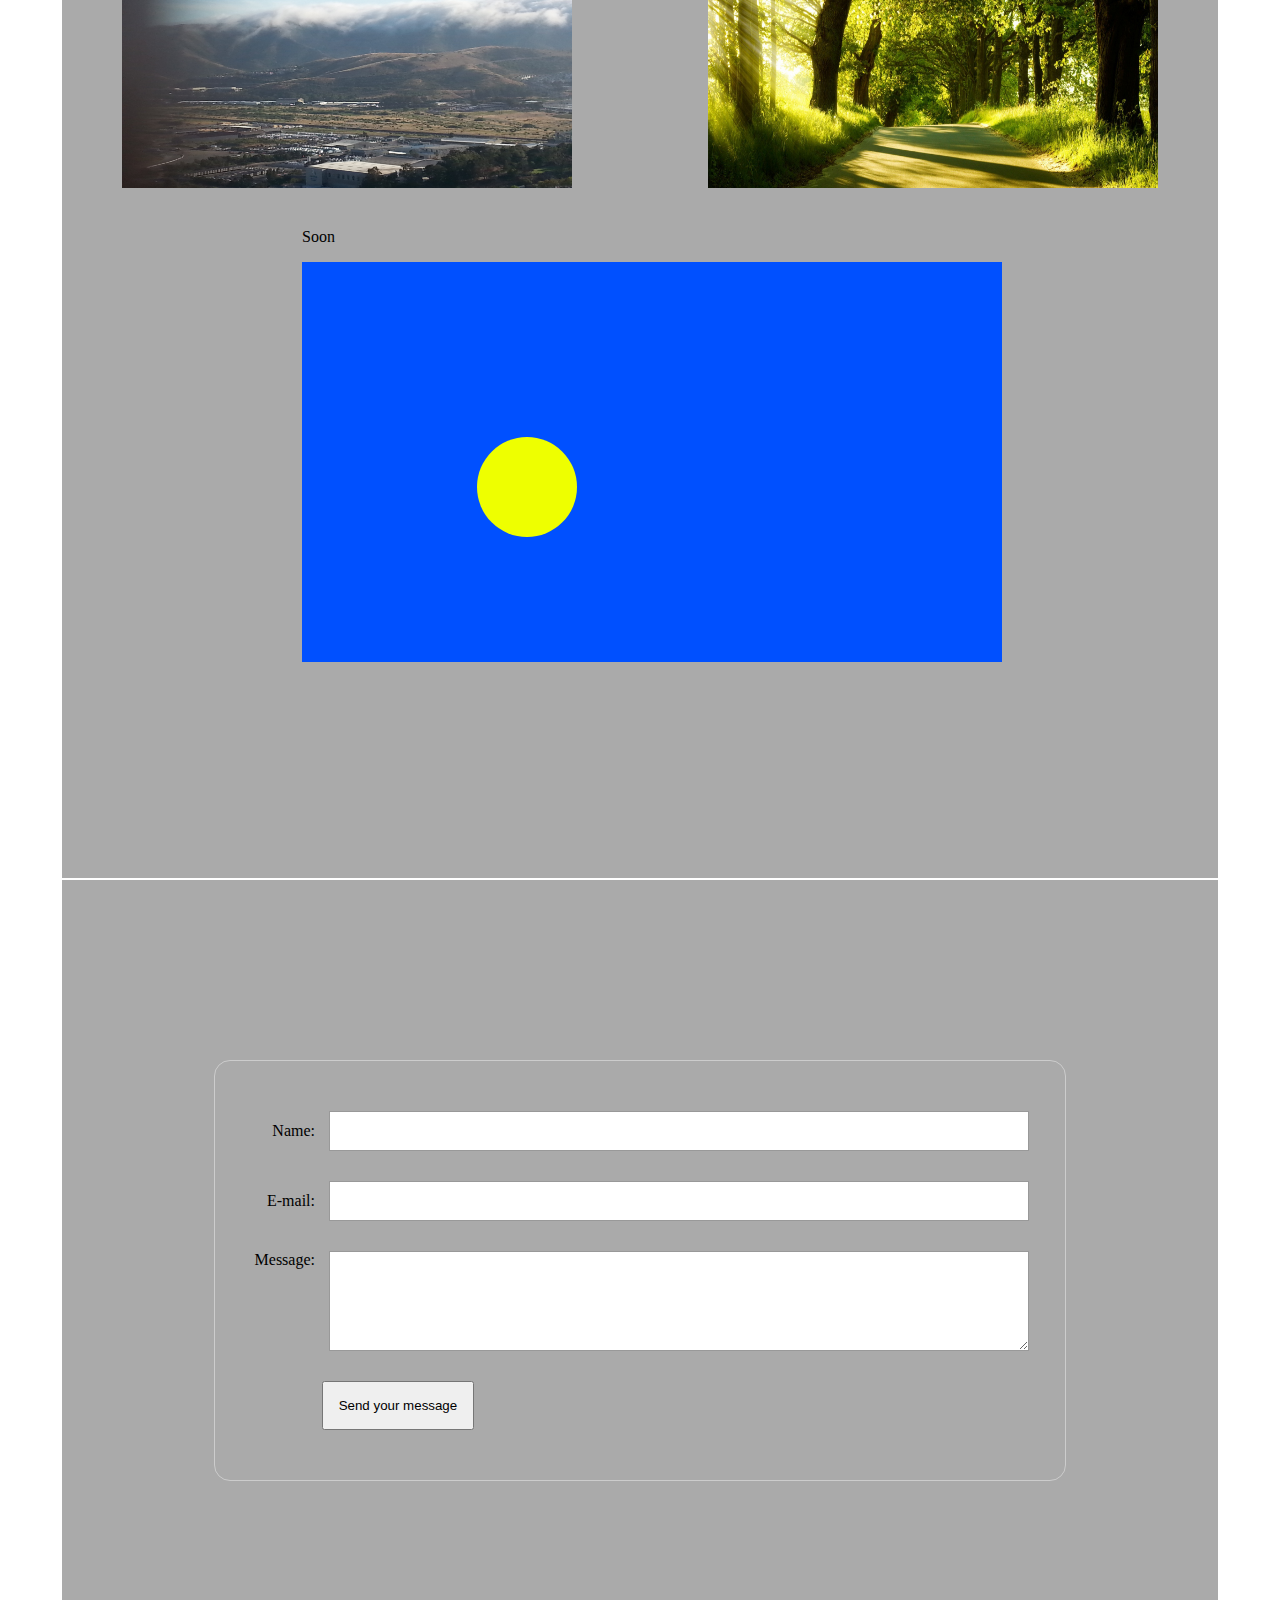
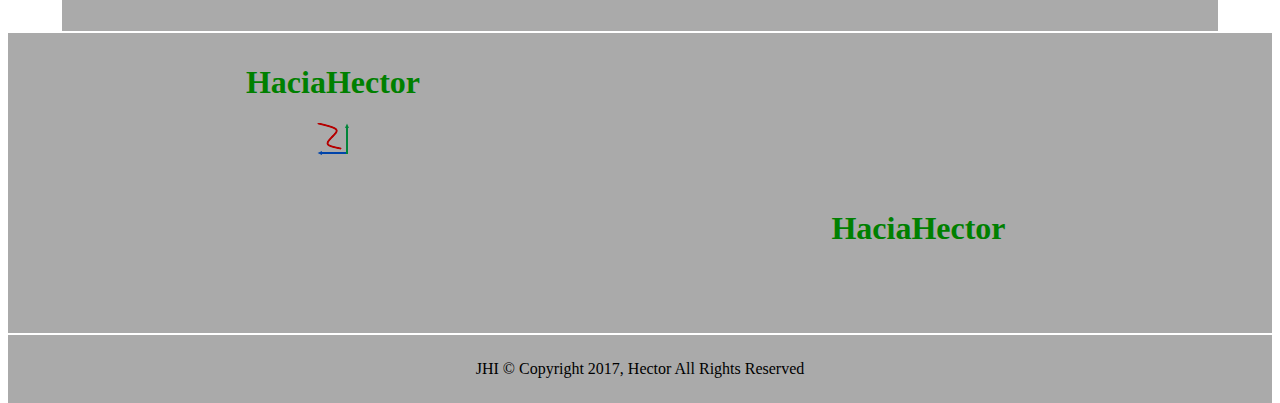
==== commit fd71eabb: "made changes to index and the style" ====
--- a/index.html
+++ b/index.html
@@ -18,16 +18,16 @@
 	</head>
 <body>
 
-		<div class="wrap">
+		<div id="top-section" class="wrap">
 			<div class="container">
 					<div class="logo">
 							<img src="HaciaHIcon.png" alt= "picture" >
 					</div>
 
 				<ul id="mainNav">
-					<li><a id="About-link" href="#About">About</a></li>
-					<li><a id="portfolio-link" href="#Portfolio">Portfolio</a></li>
-					<li><a id="Contact_Me-link" href="#ContactMe">Contact Me</a></li>
+					<li id="About-link"><a>About</a></li>
+					<li id="Portfolio-link"><a>Portfolio</a></li>
+					<li id="ContactMe-link"><a>Contact Me</a></li>
 				</ul><!-- end of mavegation -->
 			</div>
 		</div><!-- end of wrap-container class-->
@@ -114,15 +114,15 @@
 	<div class="clear"></div>
 
 	<div id="ContactMe" class="container">
-			<form action="/my-handling-form-page" method="post">
+			<form action="mailto:chinohec@gmail.com" method="post" enctype="text/plain">
 					<div class="user-info">
 						<label class="input-label" for="name">Name:</label> <input type="text" id="name" name="user_name">
 					</div>
 					<div class="user-info">
-						<label class="input-label" for="mail">E-mail:</label> <input type="email" id="mail" name="user_mail">
+						<label class="input-label" for="mail">E-mail:</label> <input type="email" id="mail" name="mail">
 					</div>
 					<div class="user-info">
-						<label class="input-label" for="msg">Message:</label> <textarea id="msg" name="user_message"></textarea>
+						<label class="input-label" for="msg">Message:</label> <textarea id="msg" name="comment"></textarea>
 					</div>
 					<div class="button">
 						<button type="submit">Send your message</button>
@@ -156,7 +156,7 @@
 				</div> <!--end of footer-top-->
 
 				<div class="footer-bottom">
-					<p>this part contains All right Reserved</p>
+					<large>JHI © Copyright 2017, Hector All Rights Reserved </large>
 				</div><!--end of footer-bottom class-->
 
 				<div class="clear"></div>
@@ -165,10 +165,35 @@
 		<script type="text/javascript">
 
 				$("document").ready(function() {
-			//where all the Jquery will run and this code will be executed when page is load
-			$( "#portfolio-link, #About-link, #Contact_Me-link" ).click(function() {
-				alert( "Handler for .click() called." );
-			});
+						//where all the Jquery will run and this code will be executed when page is load
+						$( "#Portfolio-link" ).click(function() {
+							$("body").animate ({
+								scrollTop: $("#Portfolio").offset().top - $("#top-section").height()},
+							1000);
+						});
+
+						$( "#About-link" ).click(function() {
+							$("body").animate ({
+								scrollTop: $("#About").offset().top - $("#top-section").height()},
+							1000);
+
+							// make the About-link dark green
+							// make all other links light green
+							$("#About-link").css("background-color", "rgba(142, 213, 87, 0.6)");
+							$( "#About-link" ).css("background-color", "green");
+
+						});
+
+						$( "#ContactMe-link").click(function() {
+							$("body").animate ({
+								scrollTop: $("#ContactMe").offset().top - $("#top-section").height()},
+							1000);
+
+							// make the ContactMe-link dark green
+							// make all other links light green
+						});
+
+
 
 
 				});  //End of function
--- a/style.css
+++ b/style.css
@@ -5,13 +5,15 @@
     color: #4d4d4d;
   }
 
+
+
   .container {
     width: 1036px;
     margin: 0 auto;
   }
   .wrap {
     width: 100%;
-    height: 170px;
+    height: 100px;
     position: fixed;
     top: 0;
     left: 0px;
@@ -21,14 +23,14 @@
   }
 
   .logo{
-    margin: 114px 0px 0px 206px;
+    margin: 30px 0px 0px 0px;
     float: left;
     width: 50px;
   }
 
   #mainNav{
     float:right;
-    margin: 114px 209px 0 0;
+    margin: 20px 0px 0 0;
   }
 
   a {
@@ -39,7 +41,7 @@
     color: rgba(255, 255, 255, 1);
   	background-color: rgba(142, 213, 87, 0.6);
     height: 11px;
-    margin: 10px ;
+    margin: 6px ;
     padding: 15px;
     list-style: none;
     display: inline-block;
@@ -53,14 +55,12 @@
 
   #About {
     background-color: #aaa;
-    padding: 180px 60px 150px 60px;
-    margin: 172px 300px 0px 200px;
-
+    padding: 250px 60px 150px 60px;
   }
 
   .text {
     width: 685px;
-    height: 450px;
+    height: 475px;
     color: white;
     float: left;
   }
@@ -74,10 +74,10 @@
     float: right;
   }
 
-  .middle-section {
+  #Portfolio {
     background-color: #aaa;
     padding: 180px 60px 150px 60px;
-    margin: 2px 300px 0px 200px;
+    margin-top: 2px;
   }
 
   .leftside {
@@ -115,35 +115,51 @@
   #ContactMe {
     background-color: #aaa;
     padding: 180px 60px 150px 60px;
-    margin: 2px 300px -20px 200px;
+    margin-top:2px;
   }
 
  form {
   /* Just to center the form on the page */
   margin: 0 auto;
-  width: 400px;
+  width: 830px;
   /* To see the outline of the form */
-  padding: 1em;
+  padding: 50px 10px;
   border: 1px solid #CCC;
   border-radius: 1em;
 }
 form div + div {
   margin-top: 1em;
 }
+
+.user-info {
+  margin: 0 0 30px 0;
+}
+
+
+input {
+  height: 40px;
+}
+
 label {
   /* To make sure that all labels have the same size and are properly aligned */
   display: inline-block;
   width: 90px;
   text-align: right;
 }
+
 input, textarea {
   /* To make sure that all text fields have the same font settings By default, textareas have a monospace font */
   font: 1em sans-serif;
   /* To give the same size to all text fields */
-  width: 300px;
+  width: 700px;
   box-sizing: border-box; /* To harmonize the look & feel of text field border */
   border: 1px solid #999;
 }
+
+.input-label {
+  margin: 0 10px 0 0;
+}
+
 input:focus, textarea:focus {
   /* To give a little highlight on active elements */
   border-color: #000;
@@ -152,7 +168,7 @@
   /* To properly align multiline text fields with their labels */
   vertical-align: top;
   /* To give enough room to type some text */
-  height: 5em;
+  height: 100px;
 }
 .button {
   /* To position the buttons to the same position of the text fields */
@@ -162,6 +178,7 @@
 button {
   /* This extra margin represent roughly the same space as the space between the labels and their text fields */
   margin-left: .5em;
+  padding: 15px;
 }
 
   h1 {
@@ -181,8 +198,8 @@
     background-color: #aaa;
     height: 300px;
     text-align: center;
-    margin-top:22px;
-    margin-bottom: 50px;
+    margin-top: 2px;
+    /*margin-bottom: 50px;*/
     color: green;
   }
 
@@ -190,7 +207,7 @@
     background-color: #aaa;
     text-align:center;
     padding: 25px 0;
-    /*height: 75px;*/
+   margin-top: 2px;
     width: 100%;
   }
 
@@ -208,8 +225,18 @@
 }
 
  .facebook {
-   background-position:  0 0;
-}
+   background-position:  384px -120px;
+}
+
+.linked-in {
+  background-position: -388px -120px;
+}
+
+.github {
+  background-position: -447px -120px;
+}
+
+
   .footer_rightdiv {
     float:right;
     width: 307px;
@@ -238,7 +265,7 @@
   }*/
 
   li:hover {
-    background-color: white;
+    background-color: green;
   }
 
 </style>
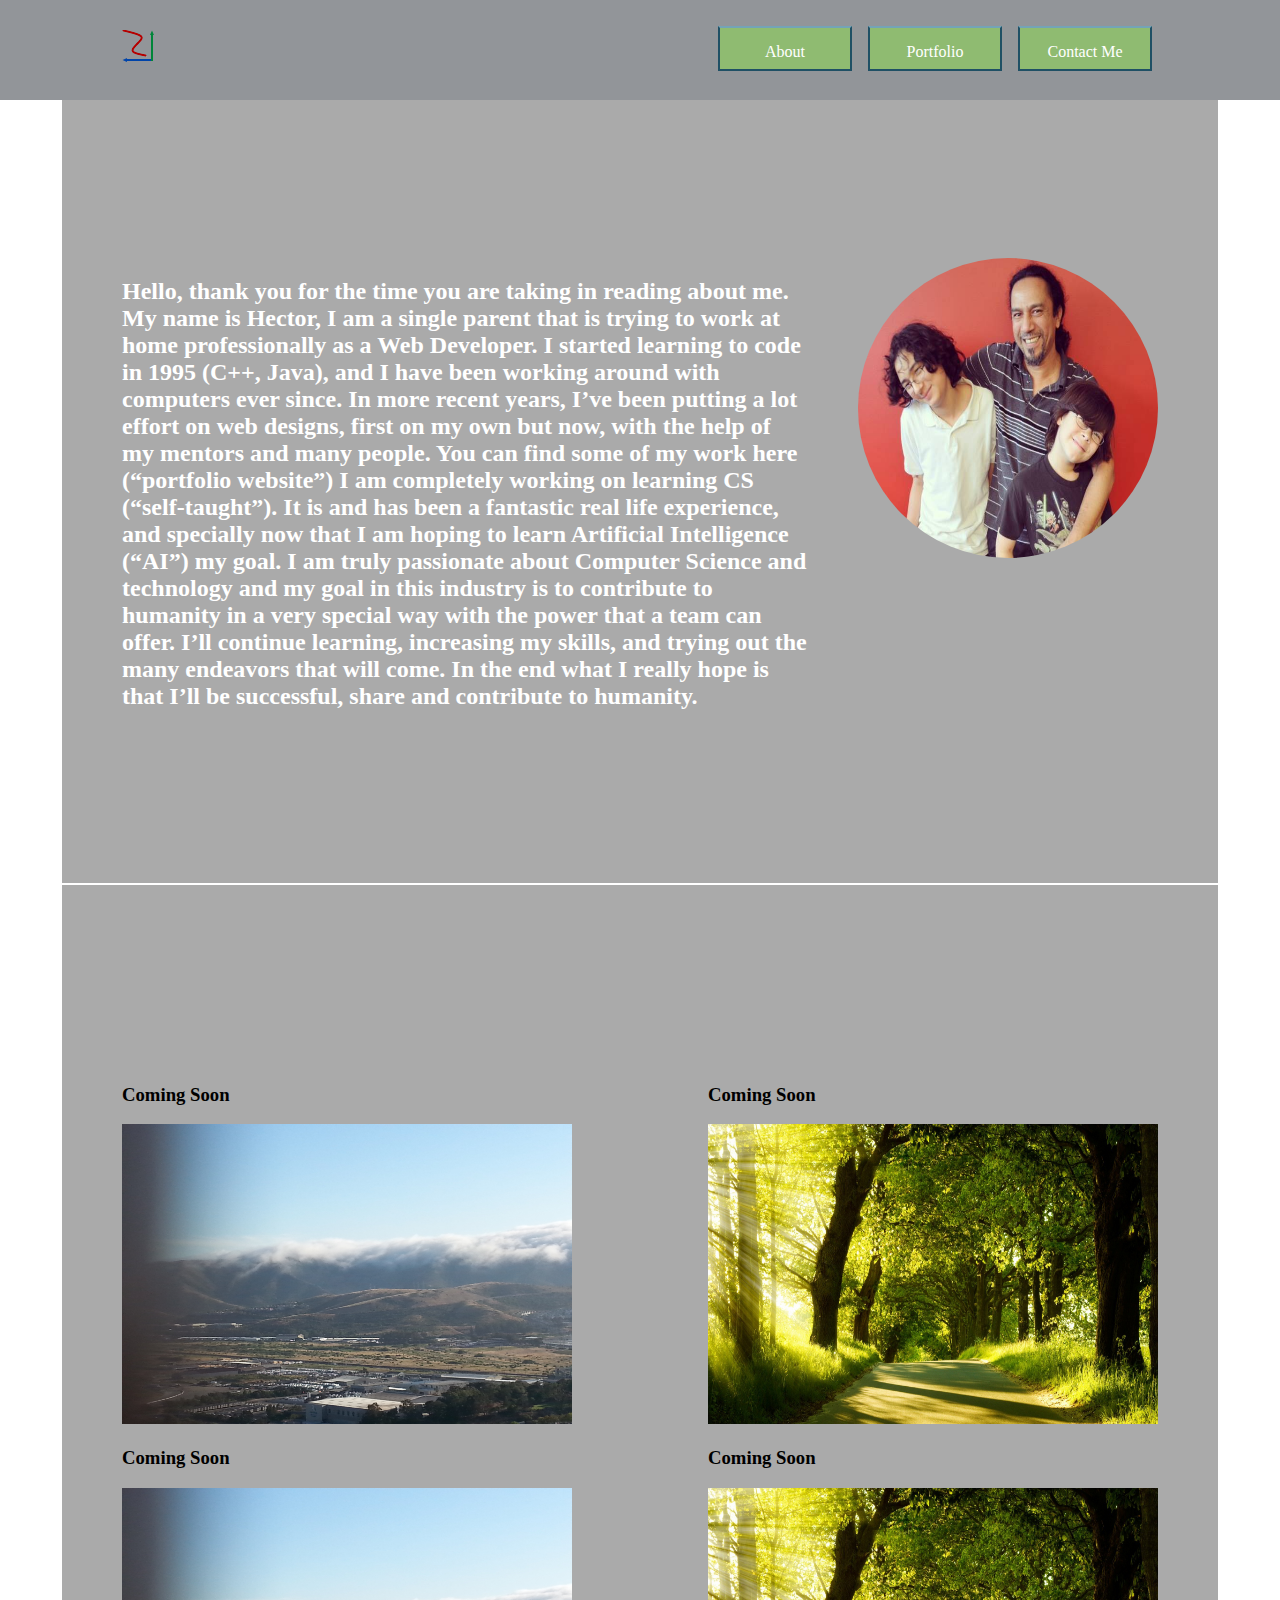
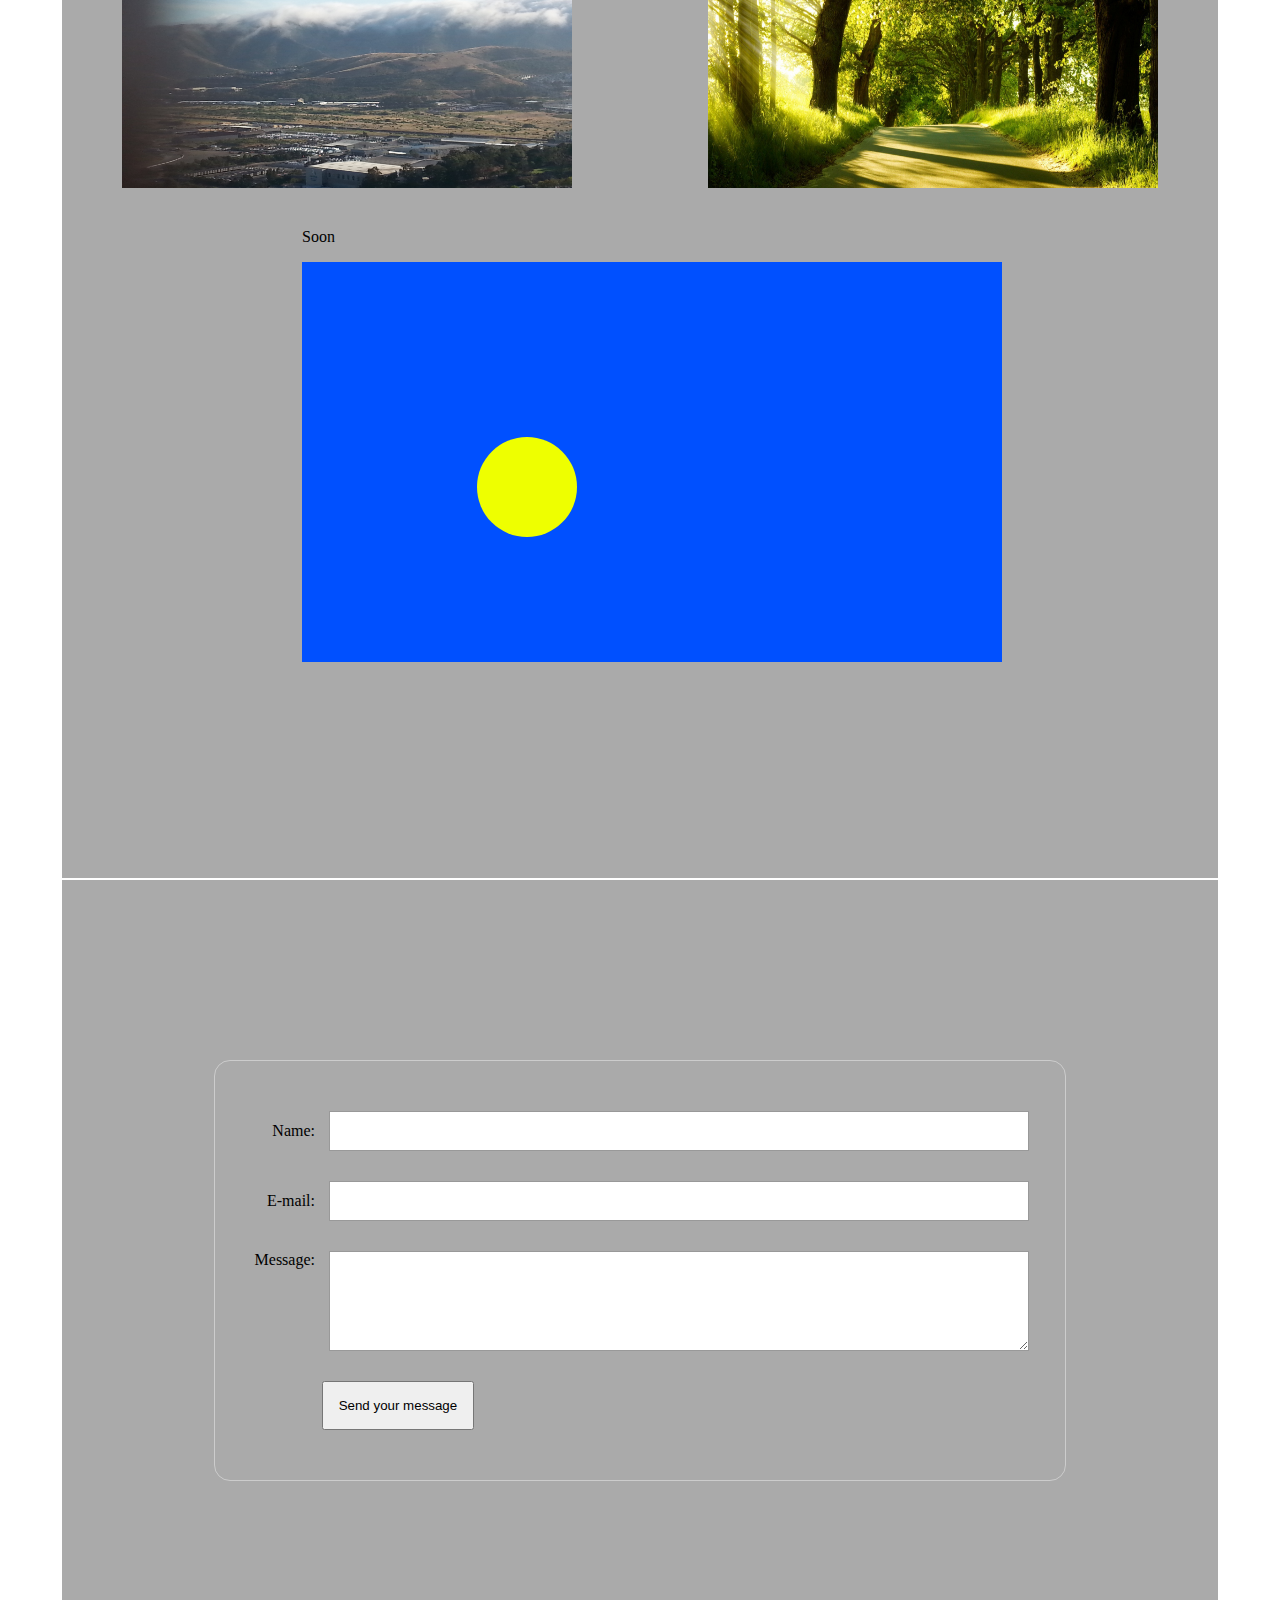
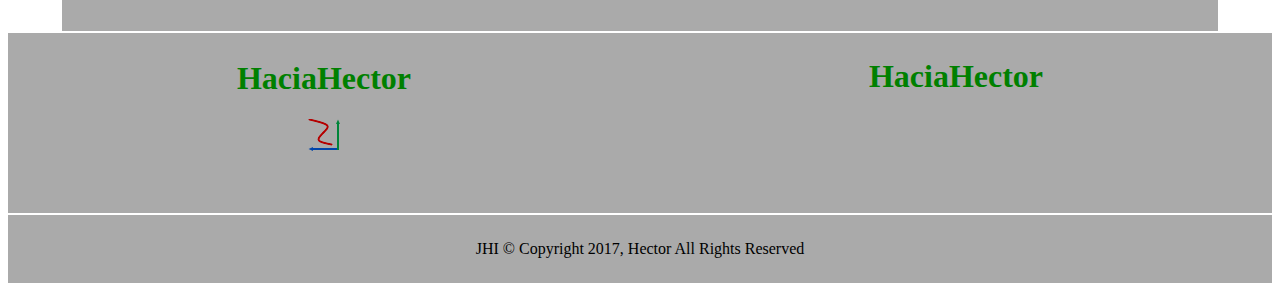
==== commit 12e1bb1b: "made changes to index" ====
--- a/index.html
+++ b/index.html
@@ -164,24 +164,32 @@
 
 		<script type="text/javascript">
 
+				var lastButtonClicked = null;
+
 				$("document").ready(function() {
 						//where all the Jquery will run and this code will be executed when page is load
+						$( "#About-link" ).click(function() {
+							$("body").animate ({
+								scrollTop: $("#About").offset().top - $("#top-section").height()},
+							1000);
+
+							$("#mainNav li").css("background-color", "rgba(142, 213, 87, 0.6)");
+
+							$(this).css("background-color", "green");
+
+							lastButtonClicked = $("#About-link");
+						});
+
 						$( "#Portfolio-link" ).click(function() {
 							$("body").animate ({
 								scrollTop: $("#Portfolio").offset().top - $("#top-section").height()},
 							1000);
-						});
-
-						$( "#About-link" ).click(function() {
-							$("body").animate ({
-								scrollTop: $("#About").offset().top - $("#top-section").height()},
-							1000);
-
-							// make the About-link dark green
-							// make all other links light green
-							$("#About-link").css("background-color", "rgba(142, 213, 87, 0.6)");
-							$( "#About-link" ).css("background-color", "green");
-
+
+							$("#mainNav li").css("background-color", "rgba(142, 213, 87, 0.6)");
+
+							$(this).css("background-color", "green");
+
+							lastButtonClicked = $("#Portfolio-link");
 						});
 
 						$( "#ContactMe-link").click(function() {
@@ -189,14 +197,37 @@
 								scrollTop: $("#ContactMe").offset().top - $("#top-section").height()},
 							1000);
 
-							// make the ContactMe-link dark green
-							// make all other links light green
-						});
-
-
-
-
-				});  //End of function
+							$("#About").click(function() {
+								if ($("#About-link").css("background-color", "rgba(142, 213, 87, 0.6)"))
+ 								return $("#About-link").css("background-color", "green");
+ 							 });
+
+							 $("#mainNav li").css("background-color", "rgba(142, 213, 87, 0.6)");
+
+							 $(this).css("background-color", "green");
+
+							 lastButtonClicked = $("#ContactMe-link");
+							// make the ContactMe-link dark green.
+							// make all other links light green.
+						}); // end of ContactMe-link click function.
+
+						$("#mainNav li").hover(
+							function() {  //handlerIn
+								// make the About-link dark green
+								// make all other links light green
+								$(this).css("background-color", "green");
+							},
+							function() { //handlerOut
+								if(lastButtonClicked != null && $(this).attr('id') == lastButtonClicked.attr('id')) {
+
+								}else {
+									$(this).css("background-color", "rgba(142, 213, 87, 0.6)");
+								}
+							}
+						);
+				});  //End of Ready function
+
+
 		</script>
 	</body>
 </html>
--- a/style.css
+++ b/style.css
@@ -4,8 +4,6 @@
     background-color: #C6C9CC;
     color: #4d4d4d;
   }
-
-
 
   .container {
     width: 1036px;
@@ -126,60 +124,63 @@
   padding: 50px 10px;
   border: 1px solid #CCC;
   border-radius: 1em;
-}
-form div + div {
+ }
+
+ form div + div {
   margin-top: 1em;
-}
-
-.user-info {
-  margin: 0 0 30px 0;
-}
-
-
-input {
-  height: 40px;
-}
-
-label {
-  /* To make sure that all labels have the same size and are properly aligned */
-  display: inline-block;
-  width: 90px;
-  text-align: right;
-}
-
-input, textarea {
-  /* To make sure that all text fields have the same font settings By default, textareas have a monospace font */
-  font: 1em sans-serif;
-  /* To give the same size to all text fields */
-  width: 700px;
-  box-sizing: border-box; /* To harmonize the look & feel of text field border */
-  border: 1px solid #999;
-}
-
-.input-label {
-  margin: 0 10px 0 0;
-}
-
-input:focus, textarea:focus {
-  /* To give a little highlight on active elements */
-  border-color: #000;
-}
-textarea {
-  /* To properly align multiline text fields with their labels */
-  vertical-align: top;
-  /* To give enough room to type some text */
-  height: 100px;
-}
-.button {
-  /* To position the buttons to the same position of the text fields */
-  padding-left: 90px;
-  /* same size as the label elements */
-}
-button {
-  /* This extra margin represent roughly the same space as the space between the labels and their text fields */
-  margin-left: .5em;
-  padding: 15px;
-}
+ }
+
+  .user-info {
+    margin: 0 0 30px 0;
+  }
+
+
+  input {
+   height: 40px;
+  }
+
+  label {
+   /* To make sure that all labels have the same size and are properly aligned */
+   display: inline-block;
+   width: 90px;
+   text-align: right;
+  }
+
+  input, textarea {
+   /* To make sure that all text fields have the same font settings By default, textareas have a monospace font */
+   font: 1em sans-serif;
+   /* To give the same size to all text fields */
+   width: 700px;
+   box-sizing: border-box; /* To harmonize the look & feel of text field border */
+   border: 1px solid #999;
+  }
+
+  .input-label {
+    margin: 0 10px 0 0;
+  }
+
+  input:focus, textarea:focus {
+   /* To give a little highlight on active elements */
+   border-color: #000;
+  }
+
+  textarea {
+   /* To properly align multiline text fields with their labels */
+   vertical-align: top;
+   /* To give enough room to type some text */
+   height: 100px;
+  }
+  .button {
+    /* To position the buttons to the same position of the text fields */
+    padding-left: 90px;
+    /* same size as the label elements */
+  }
+
+  button {
+   /* This extra margin represent roughly the same space as the space between the labels and their text fields */
+   margin-left: .5em;
+   padding: 15px;
+  }
 
   h1 {
     text-align: center;
@@ -196,10 +197,9 @@
 
   .footer-top{
     background-color: #aaa;
-    height: 300px;
+    height: 180px;
     text-align: center;
     margin-top: 2px;
-    /*margin-bottom: 50px;*/
     color: green;
   }
 
@@ -207,62 +207,40 @@
     background-color: #aaa;
     text-align:center;
     padding: 25px 0;
-   margin-top: 2px;
+    margin-top: 2px;
     width: 100%;
   }
 
   .footerleft_div {
     float:left;
-    width: 250px;
-    margin: 10px 200px 20px 200px;
+    width: 50%;
+    margin-top:6px;
   }
 
   .media-icon {
-  background: url(Socimedia32pixel-icons-2.png);
-  width:50px;
-  height:50px;
-  display:inline-block;
-}
-
- .facebook {
-   background-position:  384px -120px;
-}
-
-.linked-in {
-  background-position: -388px -120px;
-}
-
-.github {
-  background-position: -447px -120px;
-}
-
+    background: url(Socimedia32pixel-icons-2.png);
+    width:50px;
+    height:50px;
+    display:inline-block;
+  }
+
+  .facebook {
+    background-position:  384px -120px;
+  }
+
+  .linked-in {
+    background-position: -388px -120px;
+  }
+
+  .github {
+    background-position: -447px -120px;
+  }
 
   .footer_rightdiv {
     float:right;
-    width: 307px;
-    margin: 10px 200px 20px 200px;
-  }
-
-  /*.right-circle {
-    width:100px;
-    height:100px;
-    border-radius:50px;
-    font-size:20px;
-    line-height:100px;
-    text-align:center;
-    background:#000;
-  }*/
-
-  /*.left-circle {
-    width:100px;
-    height:100px;
-    border-radius:50px;
-    font-size:20px;
-    line-height:100px;
-    text-align:center;
-    background:#00FFFF;
-
-  }*/
+    width: 50%;
+    margin-top:4px;
+  }
 
   li:hover {
     background-color: green;
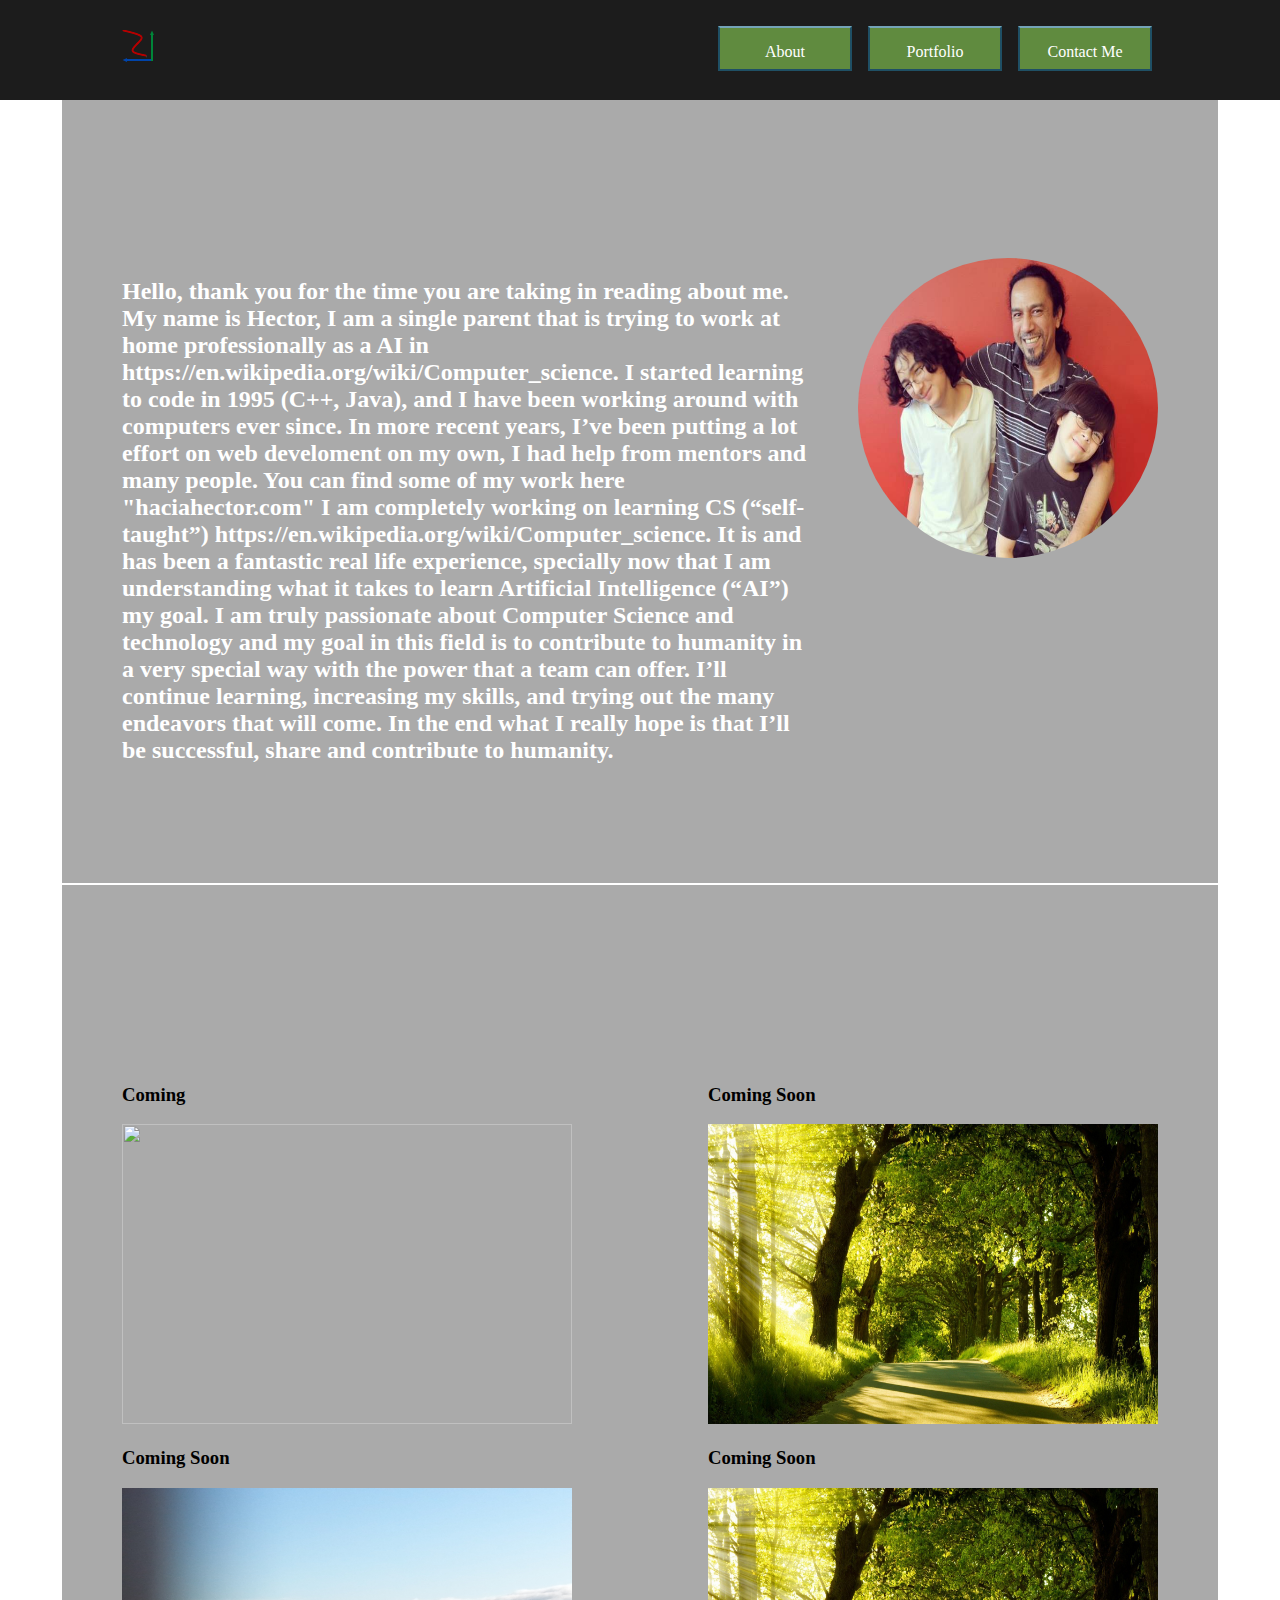
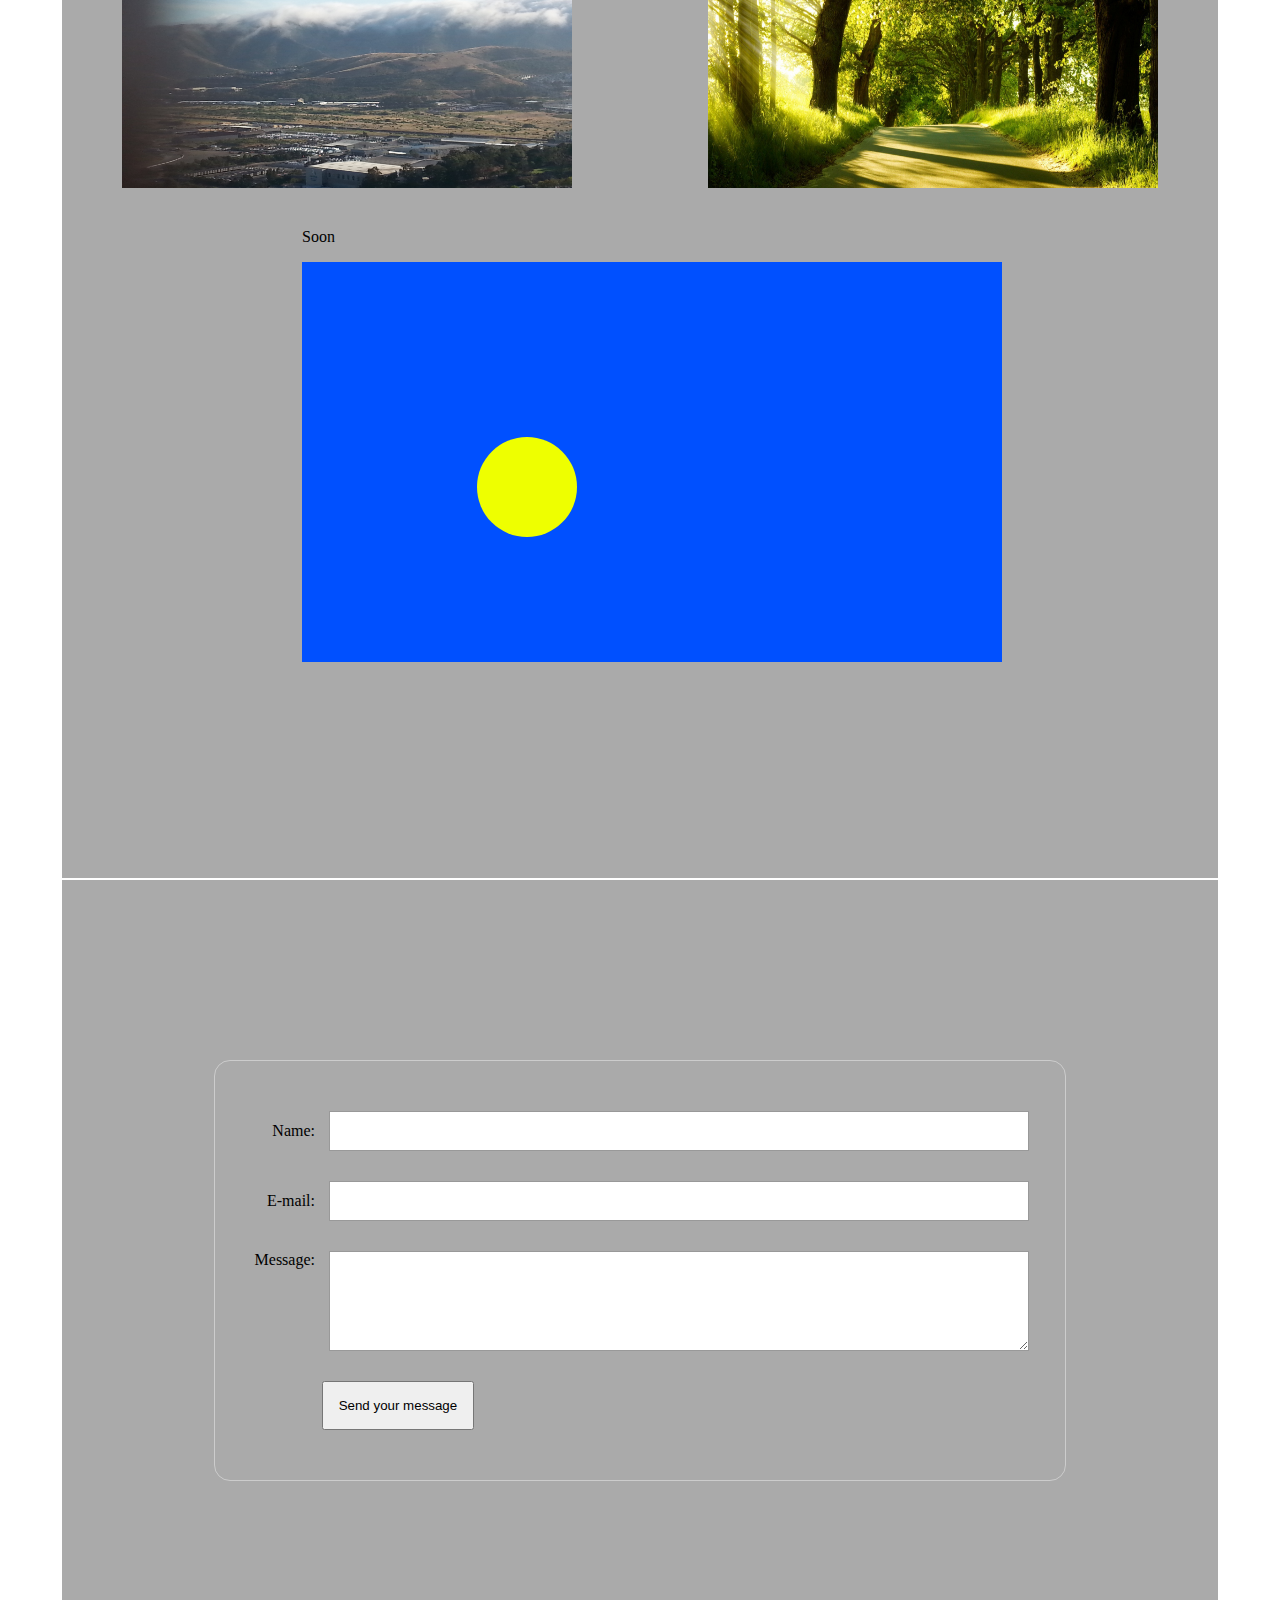
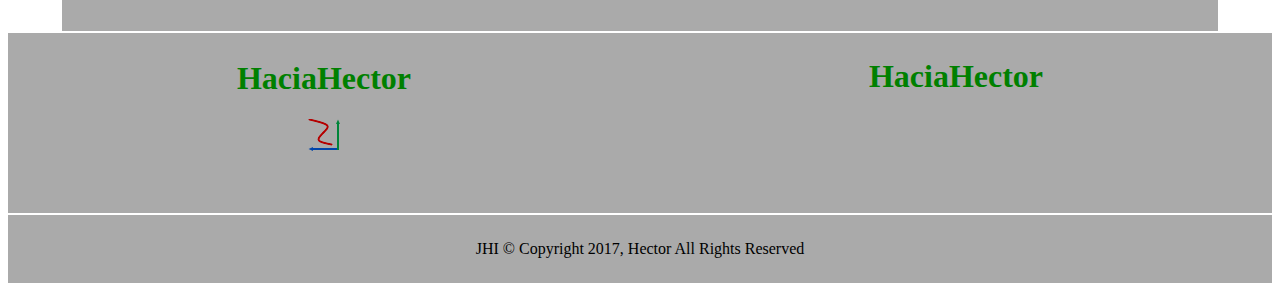
==== commit 33ac2f00: "Update index.html" ====
--- a/index.html
+++ b/index.html
@@ -29,16 +29,16 @@
 					<li id="Portfolio-link"><a>Portfolio</a></li>
 					<li id="ContactMe-link"><a>Contact Me</a></li>
 				</ul><!-- end of mavegation -->
-			</div>
+			</div><!--end of class container-->
 		</div><!-- end of wrap-container class-->
 
 	<div class="clear"></div>
 
 	<div id="About" class="container">
 		<div class="text">
-			<h2>Hello, thank you for the time you are taking in reading about me. My name is Hector, I am a single parent that is trying to work at home professionally as a Web Developer. I started learning to code in 1995 (C++, Java), and I have been working around with computers ever since.
-				In more recent years, I’ve been putting a lot effort on web designs, first on my own but now, with the help of my mentors and many people. You can find some of my work here (“portfolio website”) I am completely working on learning CS (“self-taught”). It is and has been a fantastic real life experience, and specially now that I am hoping to learn Artificial Intelligence (“AI”) my goal.
-				I am truly passionate about Computer Science and technology and my goal in this industry is to contribute to humanity in a very special way with the power that a team can offer. I’ll continue learning, increasing my skills, and trying out the many endeavors that will come. In the end what I really hope is that I’ll be successful, share and contribute to humanity.
+			<h2>Hello, thank you for the time you are taking in reading about me. My name is Hector, I am a single parent that is trying to work at home professionally as a AI in https://en.wikipedia.org/wiki/Computer_science. I started learning to code in 1995 (C++, Java), and I have been working around with computers ever since.
+				In more recent years, I’ve been putting a lot effort on web develoment on my own, I had help from mentors and many people. You can find some of my work here "haciahector.com" I am completely working on learning CS (“self-taught”) https://en.wikipedia.org/wiki/Computer_science. It is and has been a fantastic real life experience, specially now that I am understanding what it takes to learn Artificial Intelligence (“AI”) my goal.
+				I am truly passionate about Computer Science and technology and my goal in this field is to contribute to humanity in a very special way with the power that a team can offer. I’ll continue learning, increasing my skills, and trying out the many endeavors that will come. In the end what I really hope is that I’ll be successful, share and contribute to humanity.
 			</h2>
 		</div>
 
@@ -54,8 +54,8 @@
 
 		<div id="Portfolio" class="container" >
 				<div class="leftside">
-					<h3>Coming Soon</h3>
-				 	<img class="img-left" src="OverMountain.jpg" width="450" height="300">
+					<h3>Coming</h3>
+				 	<img class="img-left" src="protectglenparkgrace 2017.png" width="450" height="300">
 				</div><!--end of leftside-class -->
 
 				<div class="right-side">
--- a/style.css
+++ b/style.css
@@ -16,7 +16,7 @@
     top: 0;
     left: 0px;
     border: 2px;
-    background-color: #929599;
+    background-color: #1c1c1c;
     border-width: 1px;
   }
 
@@ -242,8 +242,5 @@
     margin-top:4px;
   }
 
-  li:hover {
-    background-color: green;
-  }
 
 </style>
